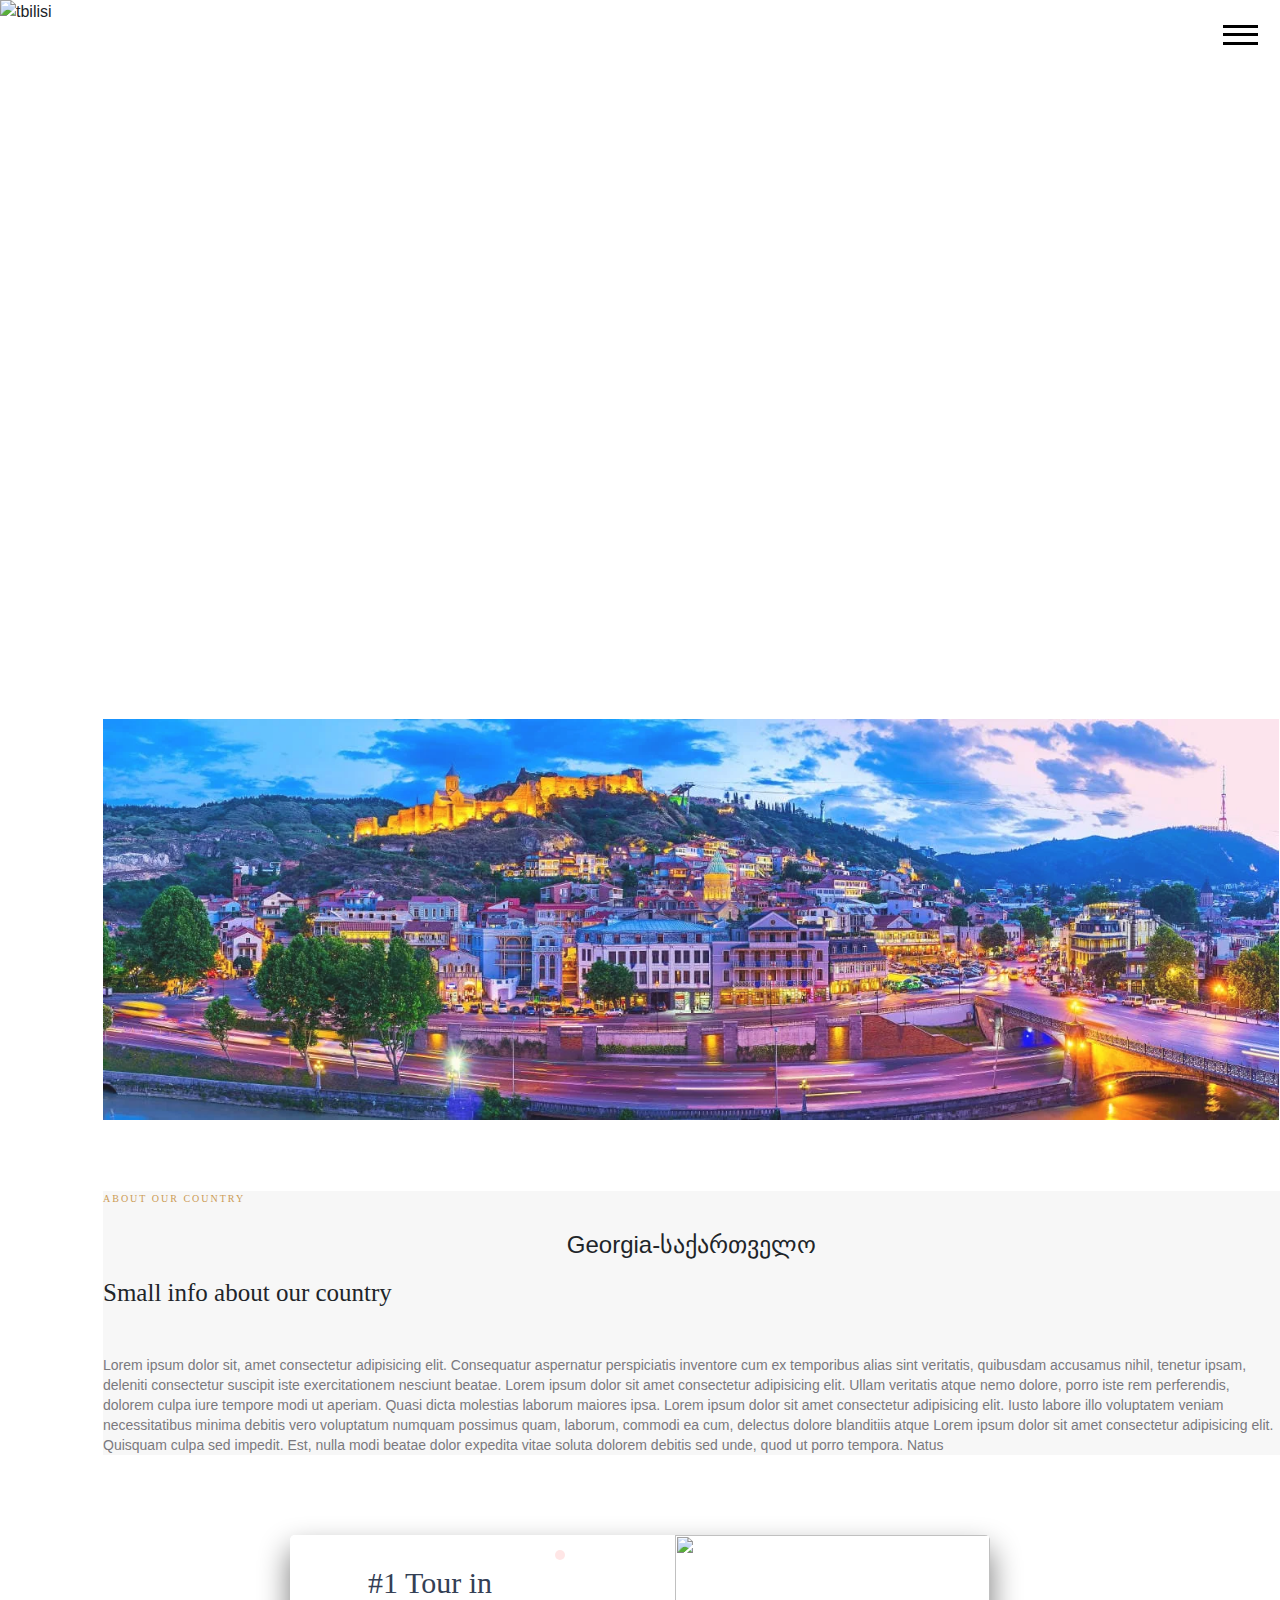
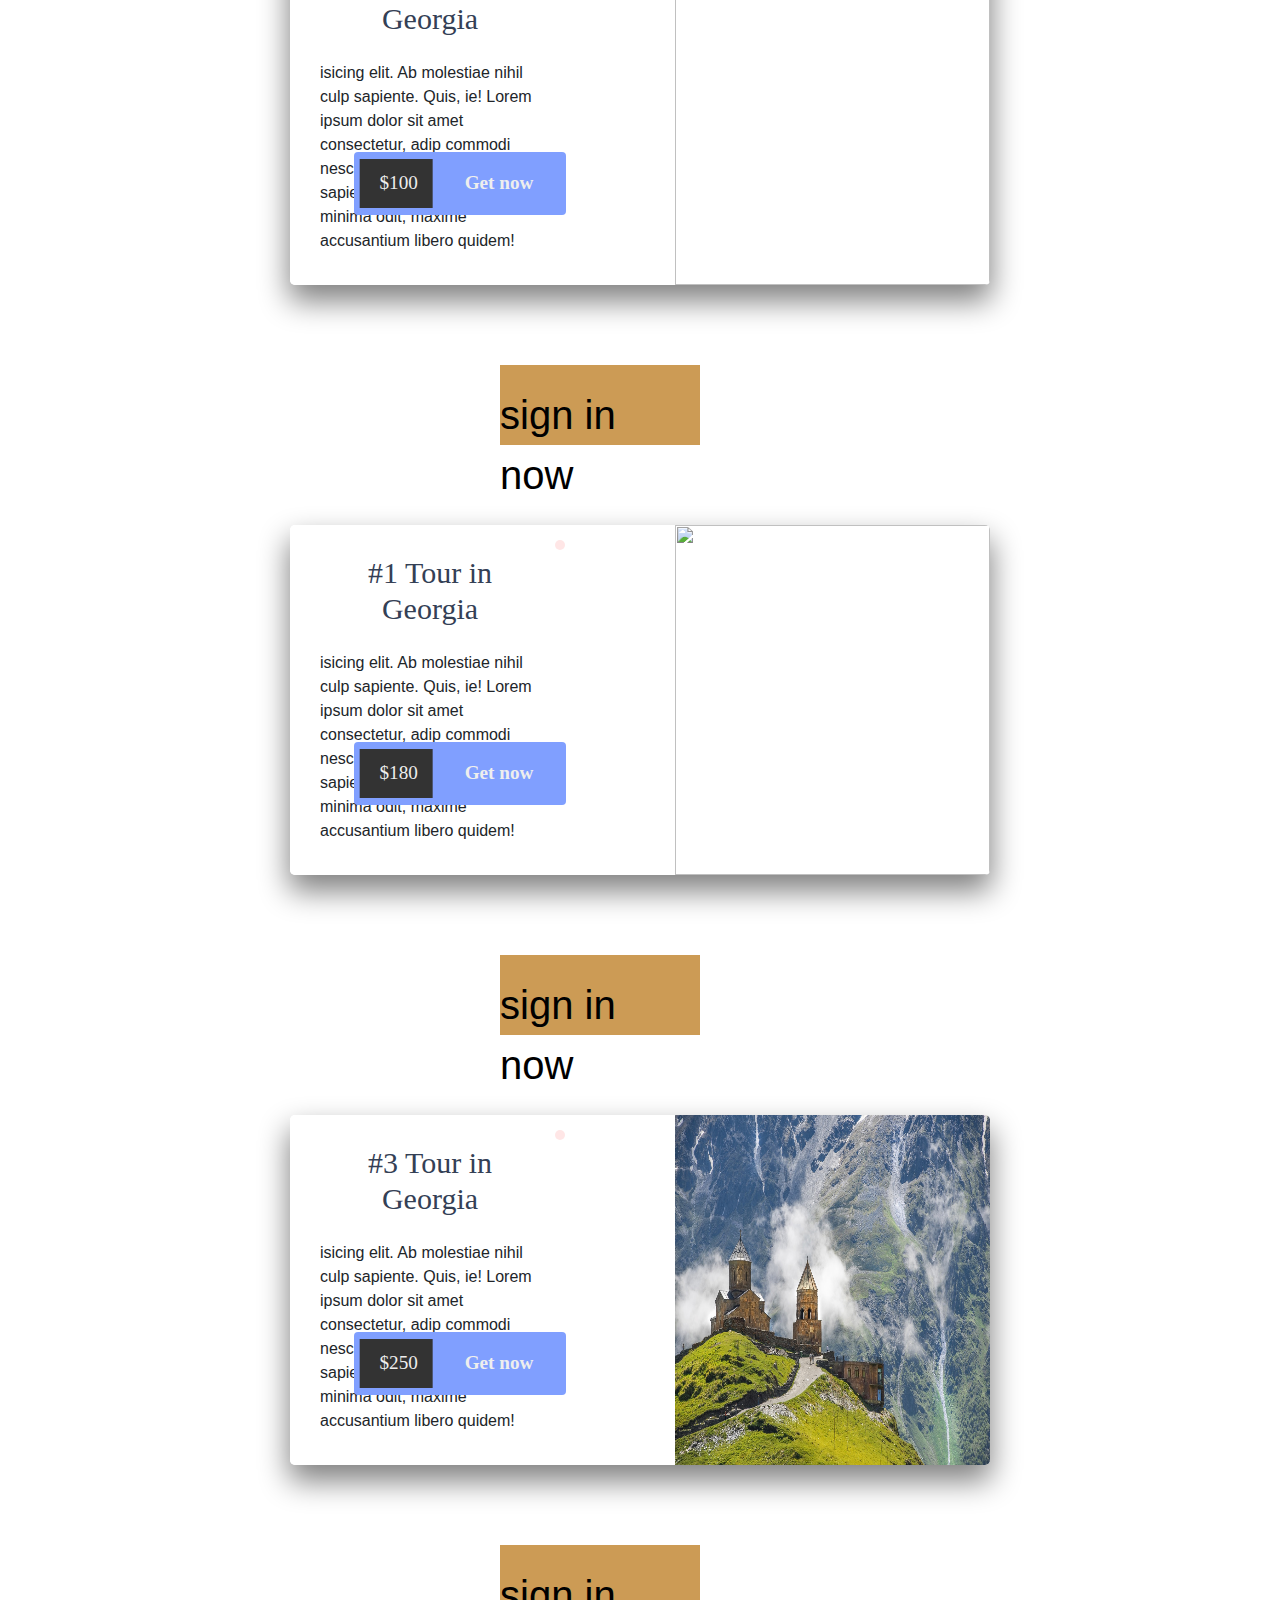
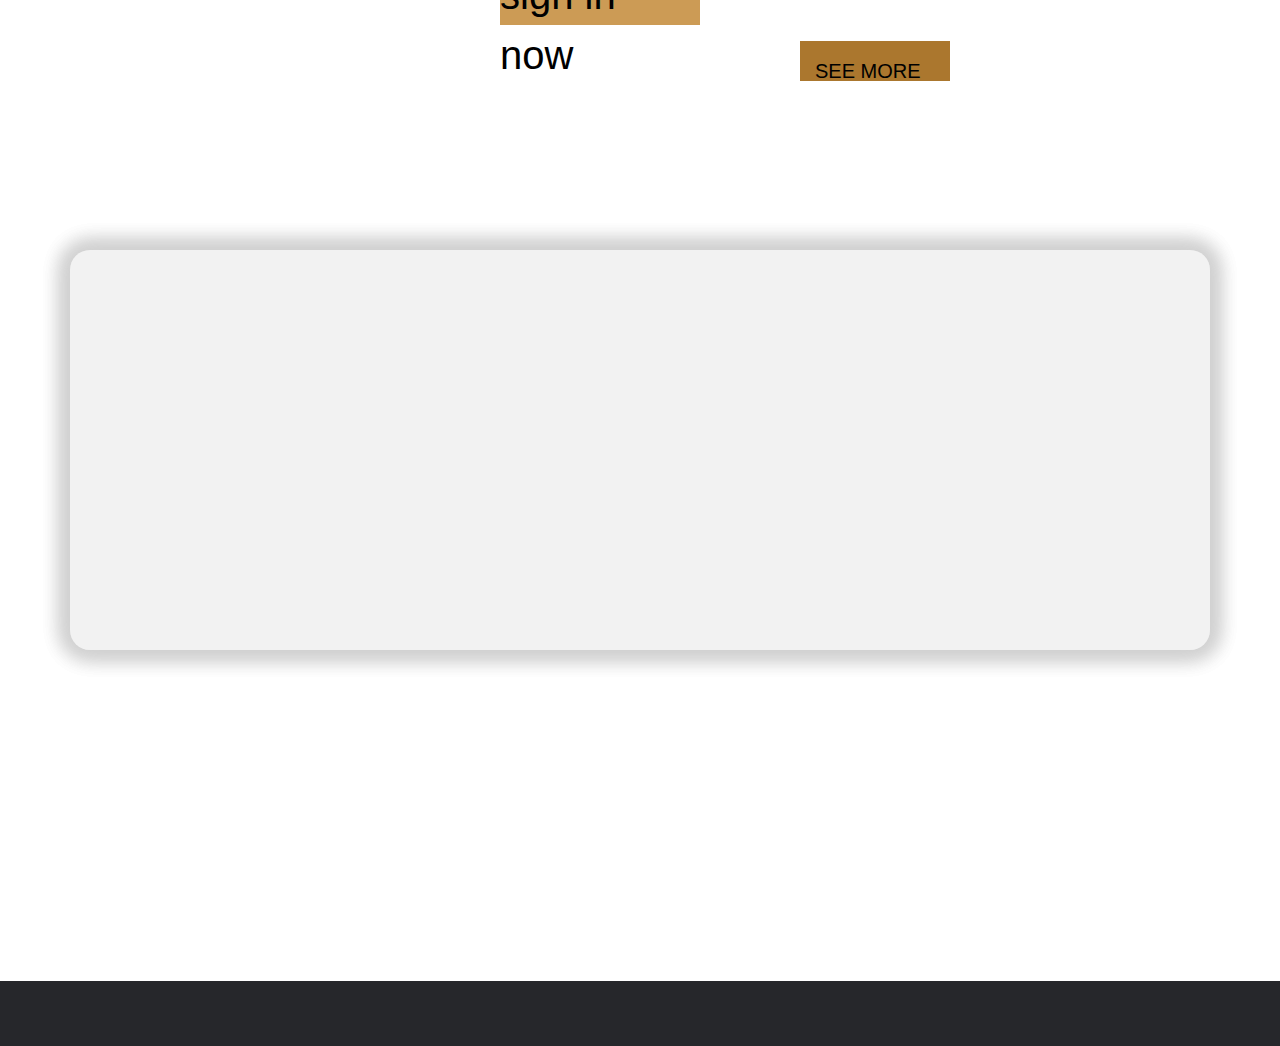
==== index.html @ 89848d33 "k" ====
<!DOCTYPE html>
<html lang="en">
<head> 
  <meta charset="UTF-8">
  <meta http-equiv="X-UA-Compatible" content="IE=edge">
  <meta name="viewport" content="width=device-width, initial-scale=1.0">
  <meta
      name="keywords"
      content=" georgia Georgia tbilisi Tbilisi Tours-in-tbilisi Tours-in-georgia"
    />
  <title>Georgia Tours</title>
   <script src="https://ajax.googleapis.com/ajax/libs/jquery/3.3.1/jquery.min.js"></script>
  <script src="css/script.js"></script> 
 
  <link rel="stylesheet" type="text/css" href="slick.css">
	<link href="https://kenwheeler.github.io/slick/slick/slick-theme.css" rel="stylesheet"/>
	
  <link rel="stylesheet" href="css/reset.css">
  <link rel="stylesheet" href="css/style.css">

  <link rel="stylesheet" href="css/responsive.css">

  <link href="//maxcdn.bootstrapcdn.com/bootstrap/4.0.0/css/bootstrap.min.css" rel="stylesheet" id="bootstrap-css">
<script src="//maxcdn.bootstrapcdn.com/bootstrap/4.0.0/js/bootstrap.min.js"></script>
<script src="//cdnjs.cloudflare.com/ajax/libs/jquery/3.2.1/jquery.min.js"></script>
</head>
<body>
  <section class="header-section">
    <header class="header">
        <img class="tbilisi-img" src="imgs/tbilisi-bg.png" alt="tbilisi">

            <div class="container1">
                <nav class="header__nav nav-bar">
                    <div class="toggle-menu">
                        <div class="line line1"></div>
                        <div class="line line2"></div>
                        <div class="line line3"></div>
                    </div>
                    <ul class="nav-list">
                        <li class="nav-list-item"><a href="" class="nav-link">Kartli</a></li>
                        <li class="nav-list-item"><a href="" class="nav-link">Kaxeti</a></li>
                        <li class="nav-list-item"><a href="" class="nav-link">Imereti</a></li>
                        <li class="nav-list-item"><a href="" class="nav-link"> Racha</a></li>
                        <li class="nav-list-item"><a href="" class="nav-link">Samegrelo</a></li>
                        <li class="nav-list-item"><a href="" class="nav-link">Borjomi</a></li>
                        <li class="nav-list-item"><a href="" class="nav-link">Adjara</a></li>
                        <li class="nav-list-item"><a href="" class="nav-link">Bakuriani</a></li>
                        <li class="nav-list-item"><a href="" class="nav-link">Sairme</a></li>
                        <li class="nav-list-item"><a href="" class="nav-link">Zedazeni</a></li>
                    </ul>
                </nav>
            </div>           
        
          </nav>
            </div>
        </div>
      </div>
    </header>
  </section>
  <div class="em"></div>
  <section>
    <div class="img"><img class="img1" src="imgs/geo2.png" alt="tbilisi2"></div>
    <div class="info-div">
      <p class="aoc">ABOUT OUR COUNTRY</p>
      <h1 class="GS">Georgia-საქართველო</h1>
      <h3 class="title-info">Small info about our country</h3>
      <p class="lorem-info">Lorem ipsum dolor sit, amet consectetur adipisicing elit. Consequatur aspernatur perspiciatis inventore cum ex temporibus alias sint veritatis, quibusdam accusamus nihil, tenetur ipsam, deleniti consectetur suscipit iste exercitationem nesciunt beatae. Lorem ipsum dolor sit amet consectetur adipisicing elit. Ullam veritatis atque nemo dolore, porro iste rem perferendis, dolorem culpa iure tempore modi ut aperiam. Quasi dicta molestias laborum maiores ipsa. Lorem ipsum dolor sit amet consectetur adipisicing elit. Iusto labore illo voluptatem veniam necessitatibus minima debitis vero voluptatum numquam possimus quam, laborum, commodi ea cum, delectus dolore blanditiis atque Lorem ipsum dolor sit amet consectetur adipisicing elit. Quisquam culpa sed impedit. Est, nulla modi beatae dolor expedita vitae soluta dolorem debitis sed unde, quod ut porro tempora. Natus</p>
    </div>
  </section>
   
    <!-- <div class="cities-div">
      <div class="city" id="img1">
        <a href="https://en.wikipedia.org/wiki/Mtskheta" target="_blank"><img class="city-img" src="imgs/mcxeta.png" alt="city-img"></a>
        <div class="lp">
          <h3 class="lorem-title">Mtskheta</h3>
          <p class="lorem-p">Lorem, ipsum dolor sit amet consectetur adipisicing elit. Dolores earum alias nemo consequatur sapiente quisquam harum! Hic eaque fuga quod ab laudantium facilis quibusdam maxime. Facere corrupti deserunt fugit qui!</p>
        </div>
      </div>
      <div class="city" id="img2">
        <a href="https://en.wikipedia.org/wiki/Kartli" target="_blank"><img class="city-img" src="imgs/kartli.png" alt="city-img"></a>
        <div class="lp">
          <h3 class="lorem-title">Kartli</h3>
          <p class="lorem-p">Lorem, ipsum dolor sit amet consectetur adipisicing elit. Dolores earum alias nemo consequatur sapiente quisquam harum! Hic eaque fuga quod ab laudantium facilis quibusdam maxime. Facere corrupti deserunt fugit qui!</p>
        </div>
      </div>
      <div class="city" id="img3">
        <a href="https://en.wikipedia.org/wiki/Gori,_Georgia" target="_blank"><img class="city-img" src="imgs/gori.png" alt="city-img"></a>
        <div class="lp">
          <h3 class="lorem-title">Gori</h3>
          <p class="lorem-p">Lorem, ipsum dolor sit amet consectetur adipisicing elit. Dolores earum alias nemo consequatur sapiente quisquam harum! Hic eaque fuga quod ab laudantium facilis quibusdam maxime. Facere corrupti deserunt fugit qui!</p>
        </div>
      </div>
      <div class="city" id="img4">
        <a href="https://en.wikipedia.org/wiki/Adjara" target="_blank"><img class="city-img" src="imgs/ajara.png" alt="city-img"></a>
        <div class="lp">
          <h3 class="lorem-title">Adjara</h3>
          <p class="lorem-p">Lorem, ipsum dolor sit amet consectetur adipisicing elit. Dolores earum alias nemo consequatur sapiente quisquam harum! Hic eaque fuga quod ab laudantium facilis quibusdam maxime. Facere corrupti deserunt fugit qui!</p>
        </div>
      </div>
      
      <a href=""><div class="view-more">
        VIEW MORE
      </div></a>
    </div>
  </section>
    -->

       


        <div id="container3">	
	
          <div class="product-details">
            
          <h1> #1 Tour in Georgia</h1>
          <span class="hint-star star">
            <i class="fa fa-star" aria-hidden="true"></i>
            <i class="fa fa-star" aria-hidden="true"></i>
            <i class="fa fa-star" aria-hidden="true"></i>
            <i class="fa fa-star" aria-hidden="true"></i>
            <i class="fa fa-star-o" aria-hidden="true"></i>
          </span>
            
              <p class="information">isicing elit. Ab molestiae nihil culp sapiente. Quis, ie! Lorem ipsum dolor sit amet consectetur, adip commodi nesciunt repudiandae, sapiente quo cupiditate minima odit, maxime accusantium libero quidem!</p>
        
            
            
        <div class="control">
          
          <button class="btn">
           <span class="price">$100</span>
           <span class="shopping-cart"><i class="fa fa-shopping-cart" aria-hidden="true"></i></span>
           <span class="buy">Get now</span>
         </button>
          
        </div>
              
        </div>
          
        <div class="product-image">
          
          <img src="imgs/ajara.png" alt="">
          
        
        <div class="info">
          <h2> Description</h2>
          <ul>
            <li><strong>Height : </strong>5 Ft </li>
            <li><strong>Shade : </strong>Olive green</li>
            <li><strong>Decoration: </strong>balls and bells</li>
            <li><strong>Material: </strong>Eco-Friendly</li>
            
          </ul>
        </div>
        </div>
        
        </div>

        <div class="sign-div">
          <a href="https://guja0.github.io/sign/">  <p class="sign"> sign in now </p></a>
        </div>
        
        
        <div id="container3">	
	
          <div class="product-details">
            
          <h1> #1 Tour in Georgia</h1>
          <span class="hint-star star">
            <i class="fa fa-star" aria-hidden="true"></i>
            <i class="fa fa-star" aria-hidden="true"></i>
            <i class="fa fa-star" aria-hidden="true"></i>
            <i class="fa fa-star" aria-hidden="true"></i>
            <i class="fa fa-star-o" aria-hidden="true"></i>
          </span>
            
              <p class="information">isicing elit. Ab molestiae nihil culp sapiente. Quis, ie! Lorem ipsum dolor sit amet consectetur, adip commodi nesciunt repudiandae, sapiente quo cupiditate minima odit, maxime accusantium libero quidem!</p>
        
            
            
        <div class="control">
          
          <button class="btn">
           <span class="price">$180</span>
           <span class="shopping-cart"><i class="fa fa-shopping-cart" aria-hidden="true"></i></span>
           <span class="buy">Get now</span>
         </button>
          
        </div>
              
        </div>
          
        <div class="product-image">
          
          <img src="imgs/ajara.png" alt="">
          
        
        <div class="info">
          <h2> Description</h2>
          <ul>
            <li><strong>Height : </strong>5 Ft </li>
            <li><strong>Shade : </strong>Olive green</li>
            <li><strong>Decoration: </strong>balls and bells</li>
            <li><strong>Material: </strong>Eco-Friendly</li>
            
          </ul>
        </div>
        </div>
        
        </div>
        <div class="sign-div">
          <a href="https://guja0.github.io/sign/"> <p class="sign"> sign in now </p></a>
         </div>


         <div id="container3">	
	
          <div class="product-details">
            
          <h1> #3 Tour in Georgia</h1>
          <span class="hint-star star">
            <i class="fa fa-star" aria-hidden="true"></i>
            <i class="fa fa-star" aria-hidden="true"></i>
            <i class="fa fa-star" aria-hidden="true"></i>
            <i class="fa fa-star" aria-hidden="true"></i>
            <i class="fa fa-star-o" aria-hidden="true"></i>
          </span>
            
              <p class="information">isicing elit. Ab molestiae nihil culp sapiente. Quis, ie! Lorem ipsum dolor sit amet consectetur, adip commodi nesciunt repudiandae, sapiente quo cupiditate minima odit, maxime accusantium libero quidem!</p>
        
            
            
        <div class="control">
          
          <button class="btn">
           <span class="price">$250</span>
           <span class="shopping-cart"><i class="fa fa-shopping-cart" aria-hidden="true"></i></span>
           <span class="buy">Get now</span>
         </button>
          
        </div>
              
        </div>
          
        <div class="product-image">
          
          <img src="imgs/geo3.png" alt="">
          
        
        <div class="info">
          <h2> Description</h2>
          <ul>
            <li><strong>Height : </strong>5 Ft </li>
            <li><strong>Shade : </strong>Olive green</li>
            <li><strong>Decoration: </strong>balls and bells</li>
            <li><strong>Material: </strong>Eco-Friendly</li>
            
          </ul>
        </div>
        </div>
        
        </div>
        <div class="sign-div">
          <a href="https://guja0.github.io/sign/"><p class="sign"> sign in now </p></a>
         </div>

         <div class="see-more">
           <p class="sm-text"> SEE MORE</p> 
         </div>


         <div class="container">
          <div class="content">
            <h1>Hidden Beauty</h1>
            <h3>Lorem ipsum dolor sit amet consectetur adipisicing elit. Soluta eveniet laborum excepturi dicta obcaecati, delectus molestiae non ullam possimus aperiam esse pariatur commodi quas repellat distinctio et corrupti alias minima. Lorem ipsum dolor sit amet consectetur, adipisicing elit. Recusandae quaerat eaque, temporibus pariatur amet incidunt rerum inventore mollitia quod nesciunt ullam veritatis exercitationem architecto sequi dolorum soluta. Vel, deserunt quos!lorem-info</h3>
          </div>
          <div class="flap"></div>
        </div>


        <footer class="site-footer">
          <div class="container">
            <div class="row">
              <div class="col-sm-12 col-md-6">
        
          <div class="container">
            <div class="row">
              <div class="col-md-8 col-sm-6 col-xs-12">
                <p class="copyright-text">Copyright &copy; 2021 Web by:
             <a href="#"> Guja Merabishvili </a>.
                </p>
              </div>
        
              <div class="col-md-4 col-sm-6 col-xs-12">
                <ul class="social-icons">
                  <li><a class="linkedin" href=""><i class="fa fa-linkedin"></i></a></li> 
                  <li><a class="github" href=""><i class="fa fa-github"></i></a></li>
        
                </ul>
              </div>
            </div>
          </div>
        </footer>


  <script src="https://ajax.googleapis.com/ajax/libs/jquery/3.3.1/jquery.min.js"></script>
  <script src="css/script.js"></script>
</body>
</html>
---- css/style.css ----
/*
* Prefixed by https://autoprefixer.github.io
* PostCSS: v7.0.29,
* Autoprefixer: v9.7.6
* Browsers: last 4 version
*/

.toggle-menu {
    color: #ffffff;
    position: fixed;
    top: 20px;
    right: 20px;
    width: 40px;
    height: 30px;
    display: flex;
    flex-direction: column;
    justify-content: space-around;
  padding: 2px 2px 2px 3px;
    cursor: pointer;
}
.line {
    width: 100%;
    height: 3px;
    background-color: #000000;
    transition: transform 0.2s ease-out;
}
.toggle .line1 {
    transform: scale(0.9) rotate(-45deg) translate(-6px, 4px);
}
.toggle .line2 {
    display: none;
}
.toggle .line3 {
    transform: scale(0.9) rotate(45deg) translate(-6px, -4px);
}

.tbilisi-img {
    width: 100%;
    height: auto; 
   position: absolute;
 
}
.nav-bar {
    z-index: 9999;
    position: absolute;
    background-color: #122;
    top: 0;
    right: 100%;
    height: 100vh;
    width: 250px;
    display: flex;
    justify-content: center;
    align-items: center;
    position: fixed;
}
.toggle {
    left: 0;
}
/* listebis gastilva */
.nav-list-item {
    text-align: center;
    padding: 10px 0;
}

.nav-link {
    color: #fff;
    font-size: 22px;
}

.geo {
    font-size: 30px;
    color: red;
}

.tbilisi-title {
    font-size: 90px;
}
.cog {
    font-size: 20px;
}

.flag {
    z-index: 90;
    max-width: 60px;
    margin-left: 100px;
} 
.menu-bar {
    position: absolute;
    z-index: 910;
    width: 100%;
    background-color: black;
    display: -webkit-box;
    display: -ms-flexbox;
    display: flex;
    position: fixed;
    /* justify-content: space-around; */
    
}
/* 
.burger {
    max-width: 50px;
    margin-left: 200px;
    margin-left: 800px;
    background-color: black;
} */
.title-div {
    width: 100px;
    display: -webkit-box;
    display: -ms-flexbox;
    display: flex;
    -ms-flex-pack: distribute;
        justify-content: space-around;
    margin-left: 0px;
    ;
}
.em{
    background-color: orange;
}

.GS {
    font-size: x-large;
    padding-bottom: 10px;
}



.title {
    font-size: 10px;
    color: #FFFFFF;
    font-family: 'Franklin Gothic Medium', 'Arial Narrow', Arial, sans-serif;
    line-height: 30px;
    padding-left: 18px;
    word-spacing: 2px;


}
.geo-title {
    margin-left: 50px;
    color: #FFFFFF;
    width: 100px;

}
.geo-title::first-line{
    font-size: 40px;
}


.img1 {
    max-width: 1176px;
    height: auto;
    margin-top: 719px;
    margin-left: 103px;
    opacity: 0.9;
}
.info-div {
    margin-left: 103px;
    margin-top: 71px;
    background-color: #F7F7F7;

}
.aoc, .id-t {
    padding-bottom: 9px;
    letter-spacing: 2px;
    color: #CC9B55;
    font-family: Poppins;
    font-size: 10px;

}

.title-info {
    font-size: 25px;
    padding-bottom: 39px;
    font-family: Poppins;
}

.lorem-info{
    font-size: 14px;
    color: #7A797E;
    line-height: 20px;
}

.cities-div {
    margin-top: 21px;
    margin-left: 101px;
    background-color: #F7F7F7;
    max-width: 1200;
    height: 150px;
    display: -webkit-box;
    display: -ms-flexbox;
    display: flex;
    -webkit-box-pack: justify;
    -ms-flex-pack: justify;
    justify-content: space-between;
    -ms-flex-wrap: wrap;
    flex-wrap: wrap;
}


.city-section {
    max-width: 1584px;
}

.city {
     background-color: #ffffff;
    max-width: 580px; 
     
  
}

.lorem-p {
    line-height: 20px;
    font-size: 15px;
    color: #b0b0b0;
}


.city-img {
    max-width: 200px;
    height: auto;
}

#img4, #img3, #img1, #img2{
    padding-top: 25px;
    padding-right: 25px;
    
}
/* 
.lorem-title {
    padding-top: 40px;
    padding-left: 40px;
    font-size: 26px;
}

.lorem-p{
    padding-left: 40px;
    padding-top: 10px;
}
 */

 .lp::first-line{
     font-size: 26px;
 }
 
.lp {
    padding-left: 40px;

}

.view-more {
    width: 200px;
    height: 50px;
    background-color: #CC9B55;
    text-align: center;
    padding-top: 20px;
    margin-top: 20px;
    color: #FFFFFF;
}


/* .view-more {
  position: relative;
  font-size: 5rem;
} */



/* 

@media (orientation: landscape) {
  body {
    grid-auto-flow: column;
  }
} */



.info-div2 {
   max-width:  300px;
    height: auto;
    margin-top: 400px;
    margin-left: 800px;
  
}

.id-p {
    font-size: 30px;
   
}

.div1{
    margin-left: 101px;
    margin-top: 200px;
    /* display: flex;
    -webkit-box-pack: justify;
    -ms-flex-pack: justify;
   
    -ms-flex-wrap: wrap;
    flex-wrap: wrap; */
}

.div-img1{
    position: relative;
    width: 500px;
    height: 150px;
   
    /* display: inline-block; */
    
    
}

.div-img2 {
    width: 500px;
    height: 150px;
    padding-left: 25px;
    
}
.div-img3 {
    padding-top: 25px;
    width: 500px;
    height: 200px;
}
.div-img4 {
    padding: 25px 25px;
    width: 600px;
    height: 200px;
}

.stars {
 height: 20px;
 width: 100px;
 padding-left: 50px;
}

.frank {
 position: absolute;
 padding-left: 200px;
 margin-bottom: 100px;
 /* background-color: black; */
}





.container  {
    margin-top: 2000px;
    position: absolute;
    left: 50%;
    top: 50%;
    transform: translate(-50%, -50%);
    height: 400px;
    width: 600px;
    background: #f2f2f2;
    overflow: hidden;
    border-radius: 20px;
    cursor: pointer;
    box-shadow: 0 0 20px 8px #d0d0d0;
  }
  
  .content {
    position: absolute;
    top: 50%;
    transform: translatey(-50%);
    text-align: justify;
    color: black;
    padding: 40px;
    font-family: 'Merriweather', serif;
  }
  
  h1 {
    font-weight: 900;
    text-align: center;
  }
  
  h3 {
    font-weight: 300;
  }
  
  .flap {
    width: 100%;
    height: 100%;
  }
  
  .flap::before {
    position: absolute;
    content: "";
    height: 100%;
    width: 50%;
    background: url("https://pbs.twimg.com/profile_images/1347260174176710658/2GfSZ1i__400x400.jpg") white;
    background-position: 100px;
    background-repeat: no-repeat;
    transition: 1s;
  }
  
  .flap::after {
    position: absolute;
    content: "";
    height: 100%;
    width: 50%;
    right: 0;
    background: url("https://pbs.twimg.com/profile_images/1347260174176710658/2GfSZ1i__400x400.jpg") white;
    background-position: -200px;
    background-repeat: no-repeat;
    transition: 1s;
  }
  
  .container:hover .flap::after {
    transform: translatex(300px);
  }
  
  .container:hover .flap::before{
    transform: translatex(-300px);
  }








#container3{
    /* padding-top: 1000px; */
	box-shadow: 0 15px 30px 1px grey;
	background: rgba(255, 255, 255, 0.90);
	text-align: center;
	border-radius: 5px;
	overflow: hidden;
	margin: 5em auto;
	height: 350px;
	width: 700px;
  
	
}



.product-details {
	position: relative;
	text-align: left;
	overflow: hidden;
	padding: 30px;
	height: 100%;
	float: left;
	width: 40%;

}

#container3 .product-details h1{
	font-family: 'Bebas Neue', cursive;
	display: inline-block;
	position: relative;
	font-size: 30px;
	color: #344055;
	margin: 0;
	
}

#container3 .product-details h1:before{
	position: absolute;
	content: '';
	right: 0%; 
	top: 0%;
	transform: translate(25px, -15px);
	font-family: 'Bree Serif', serif;
	display: inline-block;
	background: #ffe6e6;
	border-radius: 5px;
	font-size: 14px;
	padding: 5px;
	color: white;
	margin: 0;
	animation: chan-sh 6s ease infinite;

}



	


.hint-star {
	display: inline-block;
	margin-left: 0.5em;
	color: gold;
	width: 50%;
}


#container .product-details > p {
font-family: 'EB Garamond', serif;
	text-align: center;
	font-size: 18px;
	color: #7d7d7d;
	
}
.control{
	position: absolute;
	bottom: 20%;
	left: 22.8%;
	
}
.btn {

	transform: translateY(0px);
	transition: 0.3s linear;
	background:  #809fff;
	border-radius: 5px;
  position: relative;
  overflow: hidden;
	cursor: pointer;
	outline: none;
	border: none;
	color: #eee;
	padding: 0;
	margin: 0;
	
}

.btn:hover{transform: translateY(-6px);
	background: #1a66ff;}

.btn span {
	font-family: 'Farsan', cursive;
	transition: transform 0.3s;
	display: inline-block;
  padding: 10px 20px;
	font-size: 1.2em;
	margin:0;
	
}
.btn .price, .shopping-cart{
	background: #333;
	border: 0;
	margin: 0;
}

.btn .price {
	transform: translateX(-10%); padding-right: 15px;
}

.btn .shopping-cart {
	transform: translateX(-100%);
  position: absolute;
	background: #333;
	z-index: 1;
  left: 0;
  top: 0;
}

.btn .buy {z-index: 3; font-weight: bolder;}

.btn:hover .price {transform: translateX(-110%);}

.btn:hover .shopping-cart {transform: translateX(0%);}



.product-image {
	transition: all 0.3s ease-out;
	display: inline-block;
	position: relative;
	overflow: hidden;
	height: 100%;
	float: right;
	width: 45%;
	display: inline-block;
}

#container3 img {width: 100%;height: 100%;}

.info {
    background: rgba(27, 26, 26, 0.9);
    font-family: 'Bree Serif', serif;
    transition: all 0.3s ease-out;
    transform: translateX(-100%);
    position: absolute;
    line-height: 1.8;
    text-align: left;
    font-size: 105%;
    cursor: no-drop;
    color: #FFF;
    height: 100%;
    width: 100%;
    left: 0;
    top: 0;
}

.info h2 {text-align: center}
.product-image:hover .info{transform: translateX(0);}

.info ul li{transition: 0.3s ease;}
.info ul li:hover{transform: translateX(50px) scale(1.3);}

.product-image:hover img {transition: all 0.3s ease-out;}
.product-image:hover img {transform: scale(1.2, 1.2);}


/* 
.sign-div {
    background-color: #CC9B55;
    margin-right: 50%;
    width: auto;
    height: 50px;
} */

.sign {
    width: 200px;
    height: 80px;
    padding-top: 20px;
    margin-left: 500px;
    background-color: #CC9B55;
    font-size: 40px;
    font-family: 'Trebuchet MS', 'Lucida Sans Unicode', 'Lucida Grande', 'Lucida Sans', Arial, sans-serif;
}

.sign {
    color: #000;
}

.sm-text{
    color: #000;
    width: 150px;
    height: 40px;
    padding-top: 15px;
    padding-left: 15px;
    margin-left: 800px;
    margin-top: 10px;
    background-color: #ab772e;
    font-size: 20px;
}

.container{
    margin-top: 3200px;
}

.site-footer
{
    margin-top: 900px;
  background-color:#26272b;
  padding:45px 0 20px;
  font-size:15px;
  line-height:24px;
  color:#737373;
}
.site-footer hr
{
  border-top-color:#bbb;
  opacity:0.5
}
.site-footer hr.small
{
  margin:20px 0
}
.site-footer h6
{
  color:#fff;
  font-size:16px;
  text-transform:uppercase;
  margin-top:5px;
  letter-spacing:2px
}
.site-footer a
{
  color:#737373;
}
.site-footer a:hover
{
  color:#3366cc;
  text-decoration:none;
}
.footer-links
{
  padding-left:0;
  list-style:none
}
.footer-links li
{
  display:block
}
.footer-links a
{
  color:#737373
}
.footer-links a:active,.footer-links a:focus,.footer-links a:hover
{
  color:#3366cc;
  text-decoration:none;
}
.footer-links.inline li
{
  display:inline-block
}
.site-footer .social-icons
{
  text-align:right
}
.site-footer .social-icons a
{
  width:40px;
  height:40px;
  line-height:40px;
  margin-left:6px;
  margin-right:0;
  border-radius:100%;
  background-color:#33353d
}
.copyright-text
{
  margin:0
}
@media (max-width:991px)
{
  .site-footer [class^=col-]
  {
    margin-bottom:30px
  }
}
@media (max-width:767px)
{
  .site-footer
  {
    margin-top:9000px;
  }
  .site-footer .copyright-text,.site-footer .social-icons
  {
    text-align:center
  }
}
.social-icons
{
  padding-left:0;
  margin-bottom:0;
  list-style:none
}
.social-icons li
{
  display:inline-block;
  margin-bottom:4px
}
.social-icons li.title
{
  margin-right:15px;
  text-transform:uppercase;
  color:#96a2b2;
  font-weight:700;
  font-size:13px
}
.social-icons a{
  background-color:#eceeef;
  color:#818a91;
  font-size:16px;
  display:inline-block;
  line-height:44px;
  width:44px;
  height:44px;
  text-align:center;
  margin-right:8px;
  border-radius:100%;
  -webkit-transition:all .2s linear;
  -o-transition:all .2s linear;
  transition:all .2s linear
}
.social-icons a:active,.social-icons a:focus,.social-icons a:hover
{
  color:#fff;
  background-color:#29aafe
}
.social-icons.size-sm a
{
  line-height:34px;
  height:34px;
  width:34px;
  font-size:14px
}


.social-icons a.linkedin:hover
{
  background-color:#007bb6
}
.social-icons a.github:hover
{
  background-color:#000;
}
@media (max-width:767px)
{
  .social-icons li.title
  {
    display:block;
    margin-right:0;
    font-weight:600
  }
}
---- css/responsive.css ----
@media (max-width: 1049px) {
        .tbilisi-img {
            max-width: 100%;
            height: auto;
        }
}
@media (max-width: 1000px){
        .img1{
            margin-top: 600px;
            }
 }

 @media (max-width: 850px){
        .img1 {
            margin-top: 500px;
        }
    }
 

 @media(max-width: 750px){
     .img1 {
         margin-top: 450px;
     }
 }

 @media (max-width: 400px){
     .img1{
         margin-top: 250px;
     }
 }

    


@media (max-width: 1039px){
    .div-head {
        max-width: 100%;
        height: auto;
    }
}

@media (max-width: 1250px){
    .img1 {
        margin-left: 0px;
        max-width: 100%;
        height: auto;
        
    }
}

@media (max-width: 100%){
    .cities-div {
        max-width: 1000px;
        height: auto;
    }
}

@media (max-width: 1278px){
    .div1 {
        margin-top: 100px;

    }
}

@media screen and (max-width: 768px) {
    #container {
      margin: 20px auto;
      width: 95%;
    }
  }  

@media (max-width: 1278px){
    .div-img1, .div-img2, .div-img3, .div-img4 {
        width: 500px;
        height: 200px;
       
    }
}

@media (max-width: 1290px){
    .div-img3{
        height: 200px;
        padding-bottom: 17px;
    }
}

@media (max-width: 1039px){
    .div-img1, .div-img2, .div-img3 {
        width: 600px;
        
    }
}
@media (max-width: 1039px){
    .div-img2, .div-img4 {
        margin-left: 75px;
        width: 626px;
    }
}

@media (max-width: 1039px){
    .div-img1, .div-img3 {
        margin-left: 101px;
    }
}

@media (max-width: 1039px){
    .div-img3 {
        height: 250px;
    }
}


@media (max-width: 1039px){
    .div-img4 {
        width: 651px;
        height: 250px;
    }
}
@media (max-width: 1039px){
    .div-img2 {
        padding-top: 25px;
        height: 240px;
    }
}

@media (max-width: 1039px){
    .div1{
        margin-left: 0px;
    }
}


@media (max-width: 1278px){
    .info-div2 {
        margin-top: 800px;
    }
}

@media (max-width: 1275px){
    .info-div2 {
        margin-top: 800px;
    }
}

@media (max-width: 1039px){
    .info-div2 {
        padding-top: 200px;
        margin-left: 500px;
        font-size: large;
    }
}

@media (max-width: 790px){
    .info-div2 {
        padding-top: 400px;
        margin-right: 20000px;
    }
}
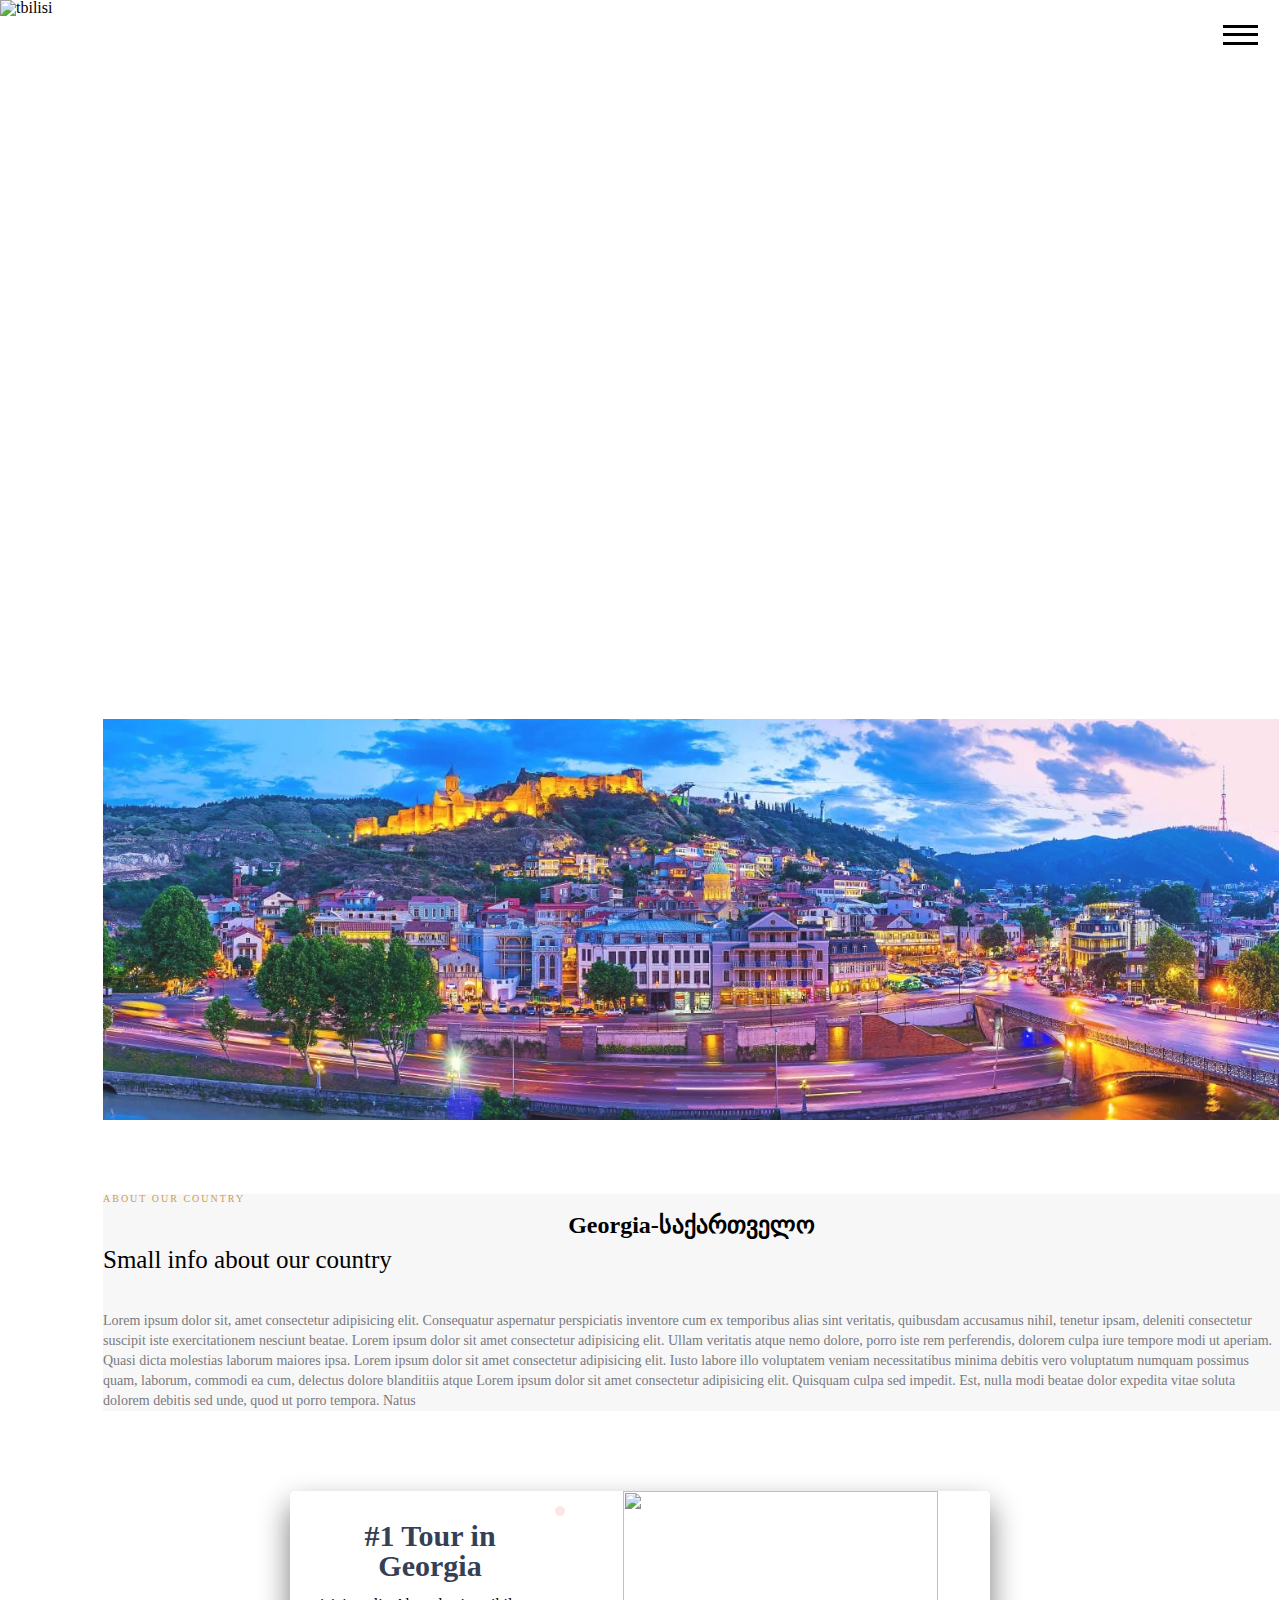
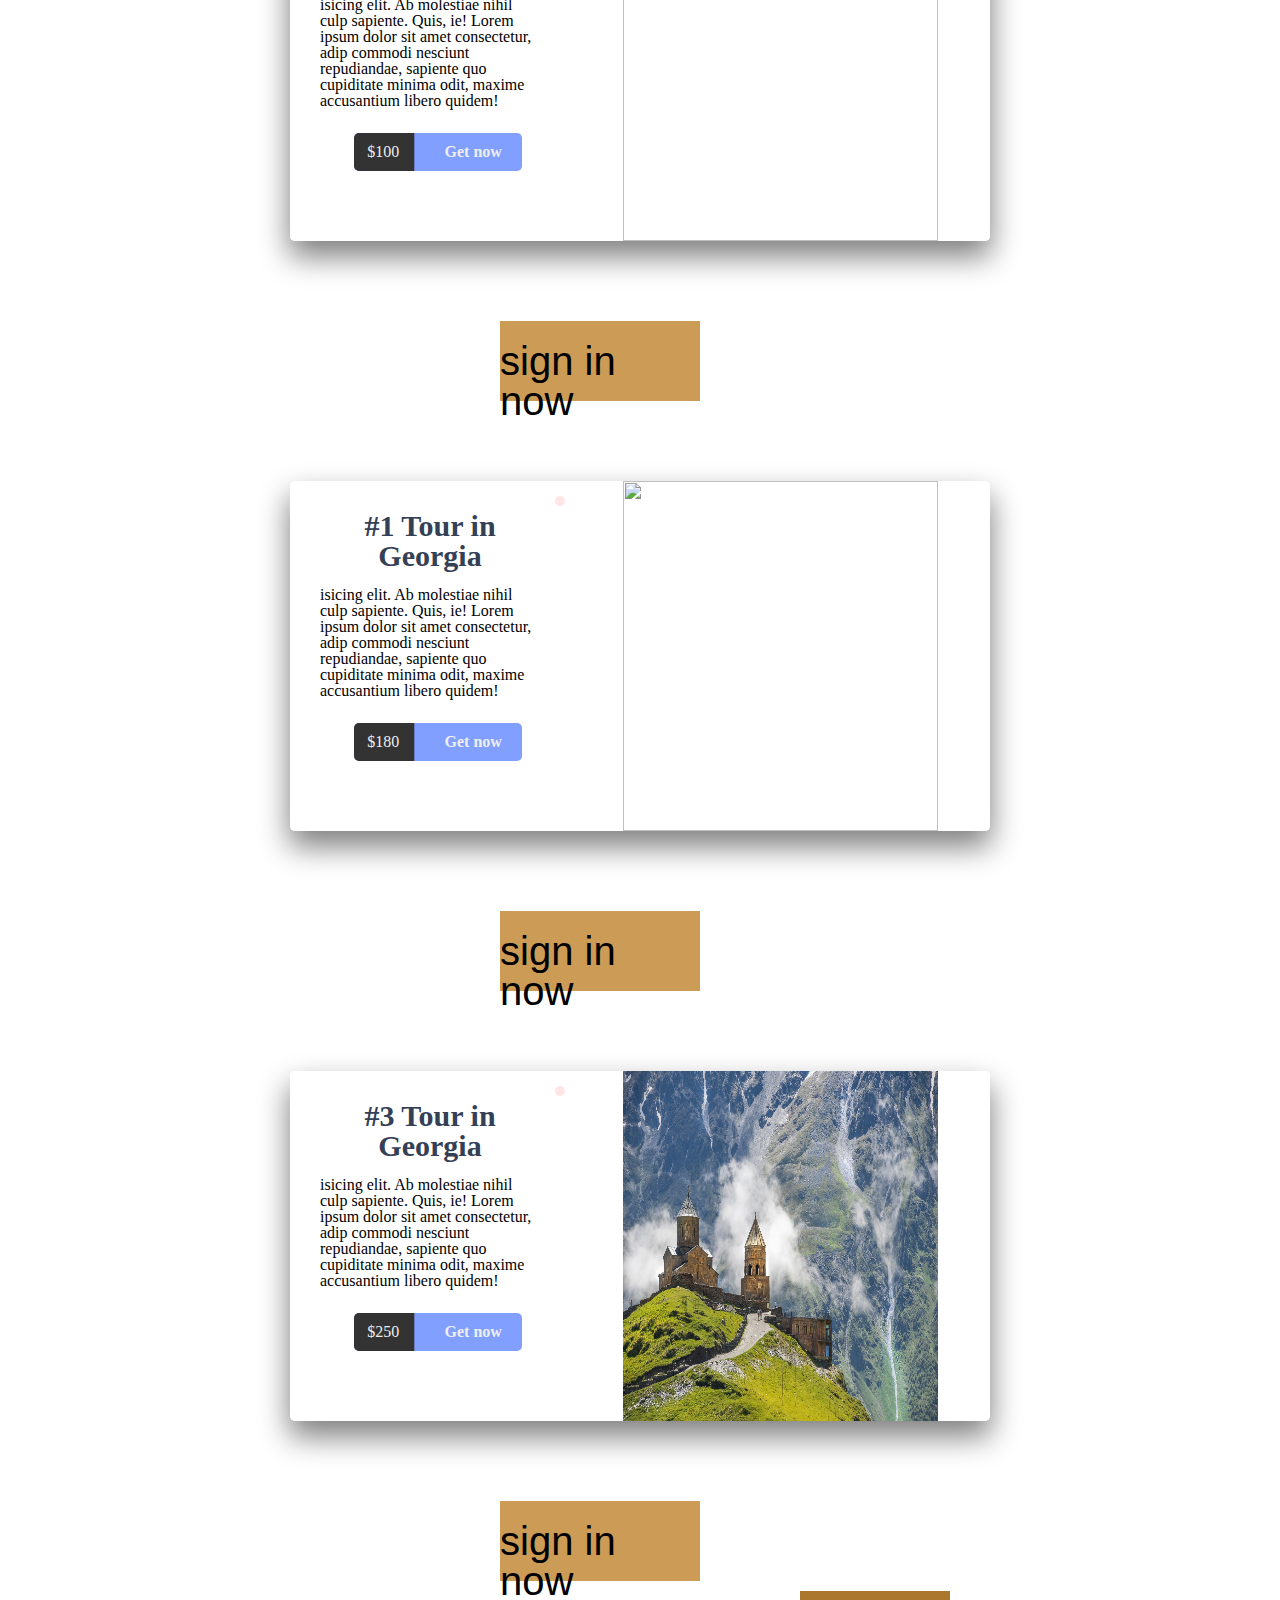
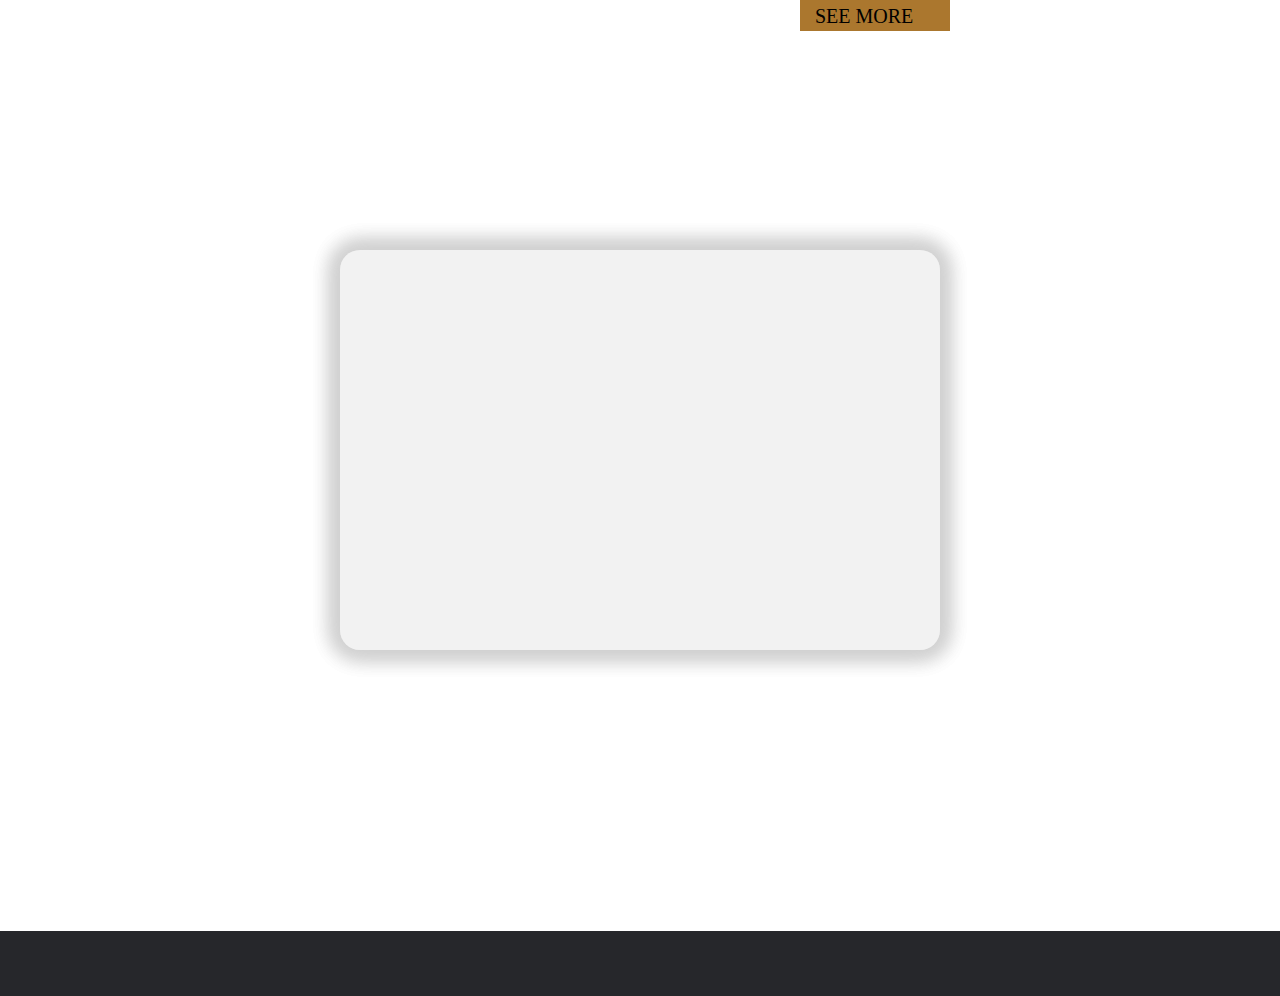
==== commit 59fe899c: "done" ====
--- a/index.html
+++ b/index.html
@@ -12,17 +12,18 @@
    <script src="https://ajax.googleapis.com/ajax/libs/jquery/3.3.1/jquery.min.js"></script>
   <script src="css/script.js"></script> 
  
-  <link rel="stylesheet" type="text/css" href="slick.css">
+  <!-- <link rel="stylesheet" type="text/css" href="slick.css">
 	<link href="https://kenwheeler.github.io/slick/slick/slick-theme.css" rel="stylesheet"/>
-	
+	 -->
   <link rel="stylesheet" href="css/reset.css">
   <link rel="stylesheet" href="css/style.css">
 
   <link rel="stylesheet" href="css/responsive.css">
 
-  <link href="//maxcdn.bootstrapcdn.com/bootstrap/4.0.0/css/bootstrap.min.css" rel="stylesheet" id="bootstrap-css">
+  <!-- <link href="//maxcdn.bootstrapcdn.com/bootstrap/4.0.0/css/bootstrap.min.css" rel="stylesheet" id="bootstrap-css">
 <script src="//maxcdn.bootstrapcdn.com/bootstrap/4.0.0/js/bootstrap.min.js"></script>
-<script src="//cdnjs.cloudflare.com/ajax/libs/jquery/3.2.1/jquery.min.js"></script>
+<script src="//cdnjs.cloudflare.com/ajax/libs/jquery/3.2.1/jquery.min.js"></script> -->
+
 </head>
 <body>
   <section class="header-section">
@@ -143,12 +144,12 @@
           
         
         <div class="info">
-          <h2> Description</h2>
+          <h2> Route Description</h2>
           <ul>
-            <li><strong>Height : </strong>5 Ft </li>
-            <li><strong>Shade : </strong>Olive green</li>
-            <li><strong>Decoration: </strong>balls and bells</li>
-            <li><strong>Material: </strong>Eco-Friendly</li>
+            <li><strong>lorem : </strong> ipsum </li>
+            <li><strong>lorem : </strong>ipsum</li>
+            <li><strong>lorem: </strong>kvaxi</li>
+            <li><strong>lorem: </strong>kvaxi</li>
             
           </ul>
         </div>
--- a/css/style.css
+++ b/css/style.css
@@ -562,7 +562,7 @@
 	position: relative;
 	overflow: hidden;
 	height: 100%;
-	float: right;
+	float: none;
 	width: 45%;
 	display: inline-block;
 }
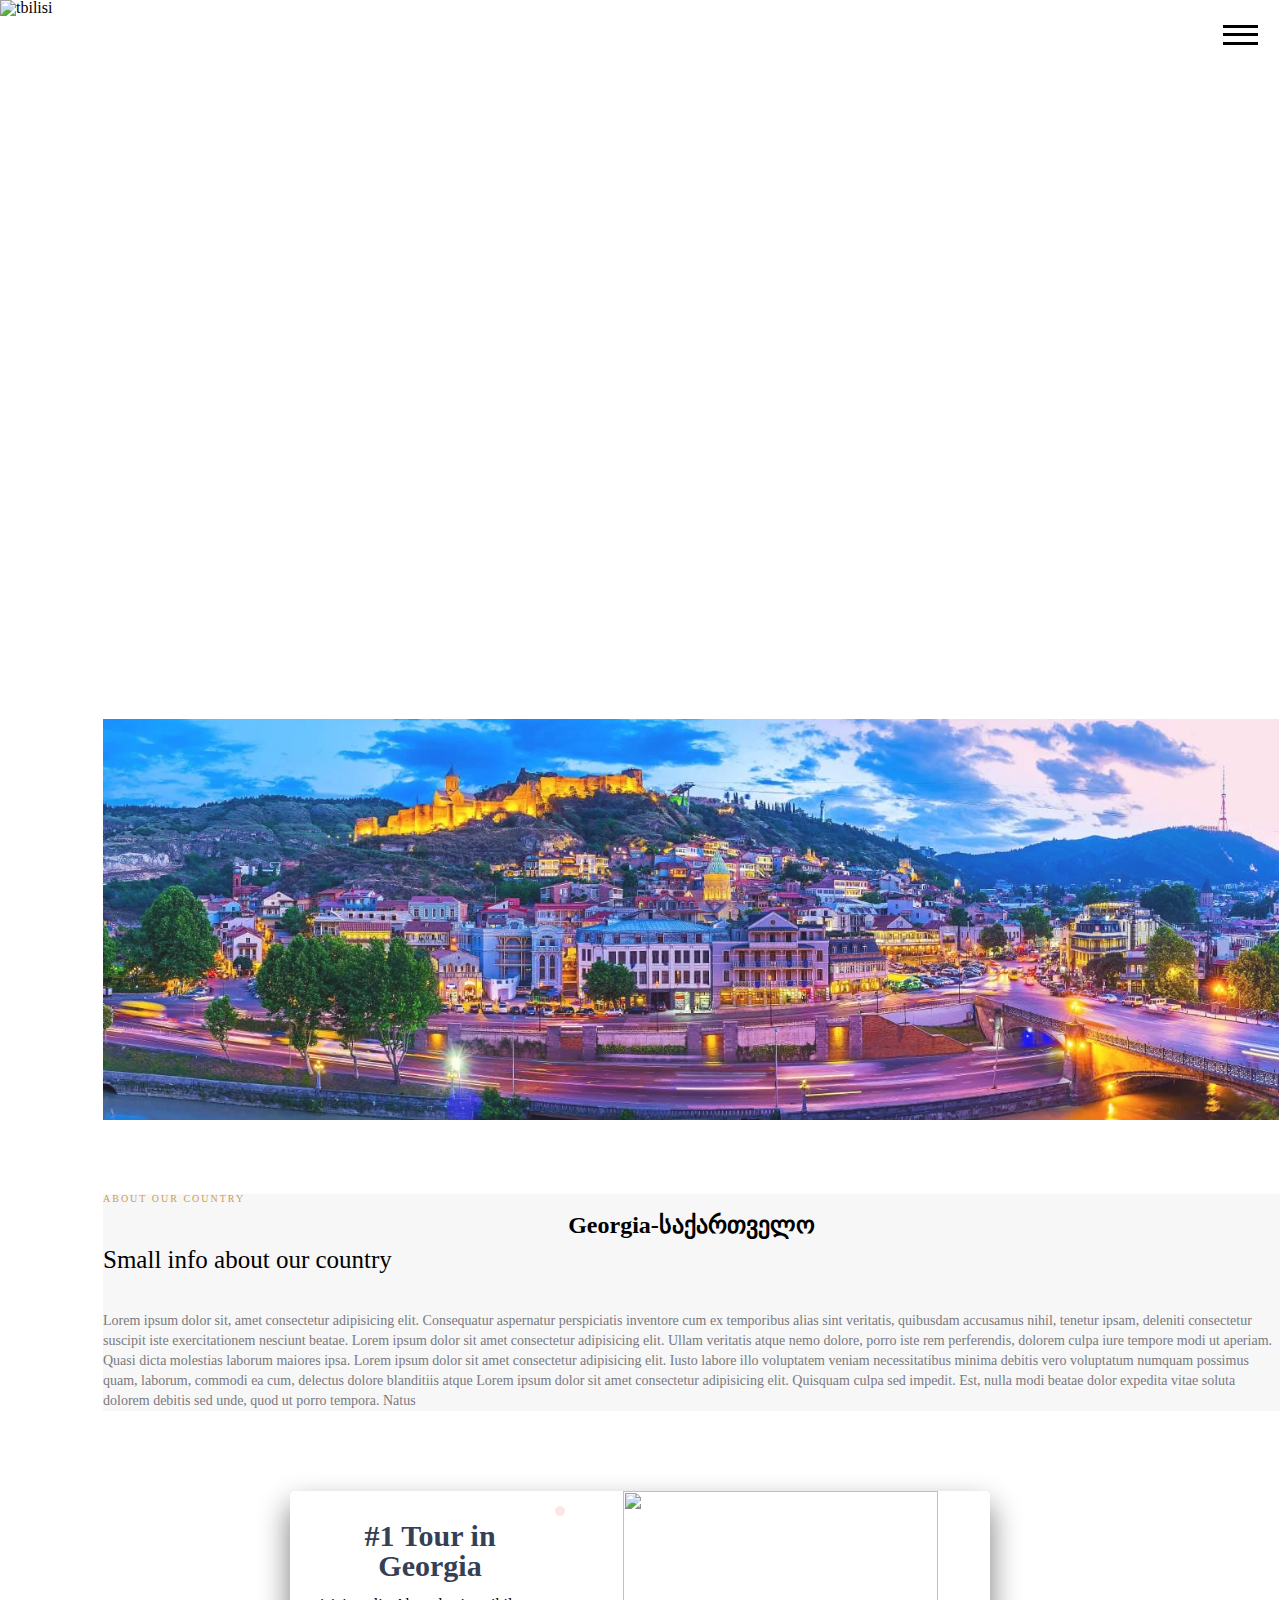
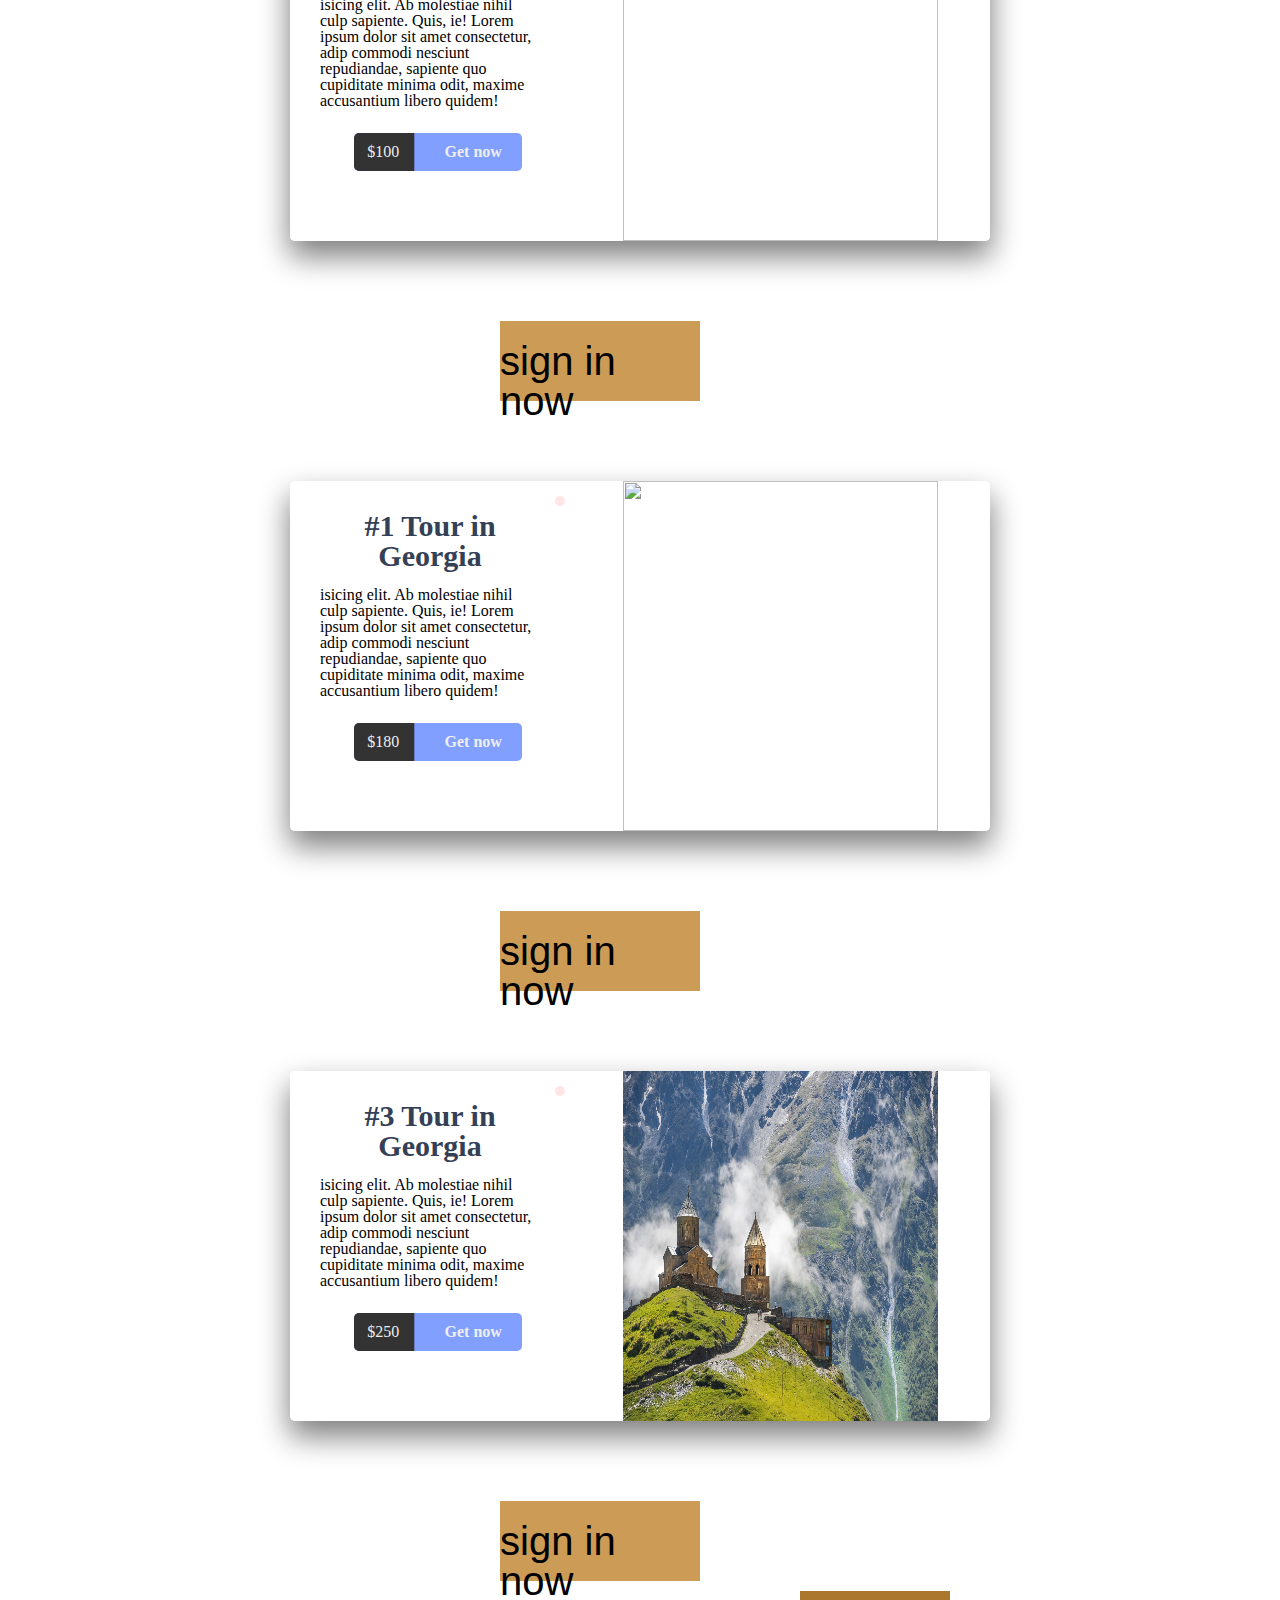
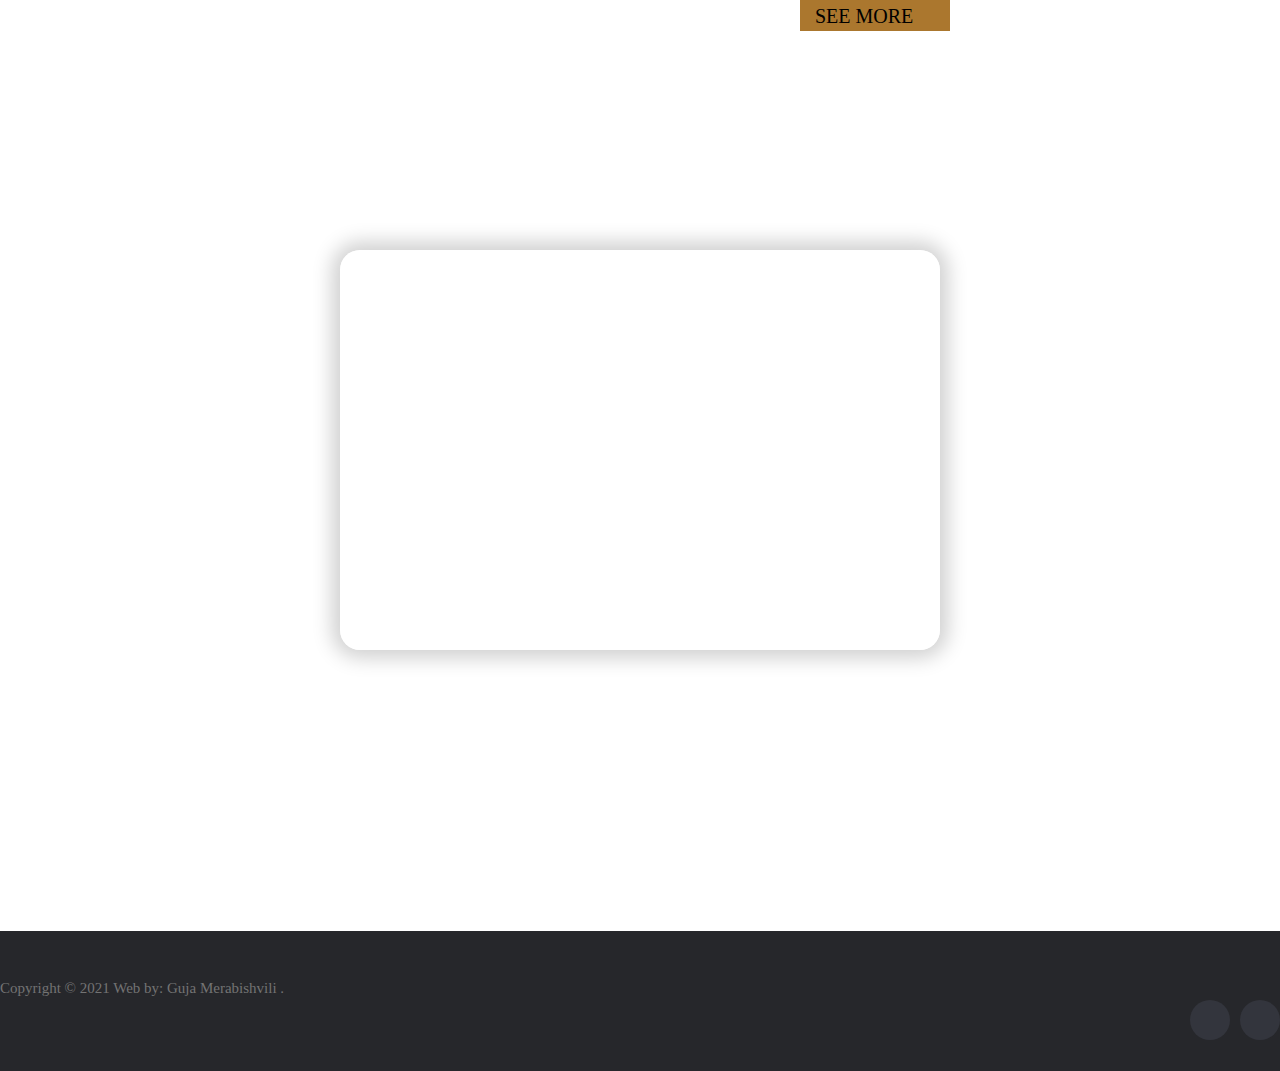
==== commit 5aa48bb0: "a" ====
--- a/index.html
+++ b/index.html
@@ -38,16 +38,15 @@
                         <div class="line line3"></div>
                     </div>
                     <ul class="nav-list">
-                        <li class="nav-list-item"><a href="" class="nav-link">Kartli</a></li>
-                        <li class="nav-list-item"><a href="" class="nav-link">Kaxeti</a></li>
-                        <li class="nav-list-item"><a href="" class="nav-link">Imereti</a></li>
-                        <li class="nav-list-item"><a href="" class="nav-link"> Racha</a></li>
-                        <li class="nav-list-item"><a href="" class="nav-link">Samegrelo</a></li>
-                        <li class="nav-list-item"><a href="" class="nav-link">Borjomi</a></li>
-                        <li class="nav-list-item"><a href="" class="nav-link">Adjara</a></li>
-                        <li class="nav-list-item"><a href="" class="nav-link">Bakuriani</a></li>
-                        <li class="nav-list-item"><a href="" class="nav-link">Sairme</a></li>
-                        <li class="nav-list-item"><a href="" class="nav-link">Zedazeni</a></li>
+                        <li class="nav-list-item"><a href="https://en.wikipedia.org/wiki/Kartli" class="nav-link" target="_blank">Kartli</a></li>
+                        <li class="nav-list-item"><a href="https://en.wikipedia.org/wiki/Kakheti" class="nav-link" target="_blank">Kaxeti</a></li>
+                        <li class="nav-list-item"><a href="https://en.wikipedia.org/wiki/Imereti" class="nav-link" target="_blank">Imereti</a></li>
+                        <li class="nav-list-item"><a href="https://en.wikipedia.org/wiki/Racha" class="nav-link" target="_blank"> Racha</a></li>
+                        <li class="nav-list-item"><a href="https://en.wikipedia.org/wiki/Samegrelo" class="nav-link" target="_blank">Samegrelo</a></li>
+                        <li class="nav-list-item"><a href="https://en.wikipedia.org/wiki/Borjomi" class="nav-link" target="_blank">Borjomi</a></li>
+                        <li class="nav-list-item"><a href="https://en.wikipedia.org/wiki/Adjara" class="nav-link" target="_blank">Adjara</a></li>
+                        <li class="nav-list-item"><a href="https://en.wikipedia.org/wiki/Bakuriani" class="nav-link" target="_blank">Bakuriani</a></li>
+                        <li class="nav-list-item"><a href="https://en.wikipedia.org/wiki/Sairme" class="nav-link" target="_blank">Sairme</a></li>
                     </ul>
                 </nav>
             </div>           
@@ -270,8 +269,8 @@
          </div>
 
 
-         <div class="container">
-          <div class="content">
+         <div class="container-b">
+          <div class="content-b">
             <h1>Hidden Beauty</h1>
             <h3>Lorem ipsum dolor sit amet consectetur adipisicing elit. Soluta eveniet laborum excepturi dicta obcaecati, delectus molestiae non ullam possimus aperiam esse pariatur commodi quas repellat distinctio et corrupti alias minima. Lorem ipsum dolor sit amet consectetur, adipisicing elit. Recusandae quaerat eaque, temporibus pariatur amet incidunt rerum inventore mollitia quod nesciunt ullam veritatis exercitationem architecto sequi dolorum soluta. Vel, deserunt quos!lorem-info</h3>
           </div>
@@ -284,7 +283,7 @@
             <div class="row">
               <div class="col-sm-12 col-md-6">
         
-          <div class="container">
+          <div class="container-foot">
             <div class="row">
               <div class="col-md-8 col-sm-6 col-xs-12">
                 <p class="copyright-text">Copyright &copy; 2021 Web by:
--- a/css/style.css
+++ b/css/style.css
@@ -342,8 +342,8 @@
 
 
 
-.container  {
-    margin-top: 2000px;
+.container-b  {
+    margin-top: 3200px;
     position: absolute;
     left: 50%;
     top: 50%;
@@ -357,7 +357,7 @@
     box-shadow: 0 0 20px 8px #d0d0d0;
   }
   
-  .content {
+  .content-b {
     position: absolute;
     top: 50%;
     transform: translatey(-50%);
@@ -404,11 +404,11 @@
     transition: 1s;
   }
   
-  .container:hover .flap::after {
+  .container-b:hover .flap::after {
     transform: translatex(300px);
   }
   
-  .container:hover .flap::before{
+  .container-b:hover .flap::before{
     transform: translatex(-300px);
   }
 
@@ -630,7 +630,7 @@
     font-size: 20px;
 }
 
-.container{
+.container-footer{
     margin-top: 3200px;
 }
 
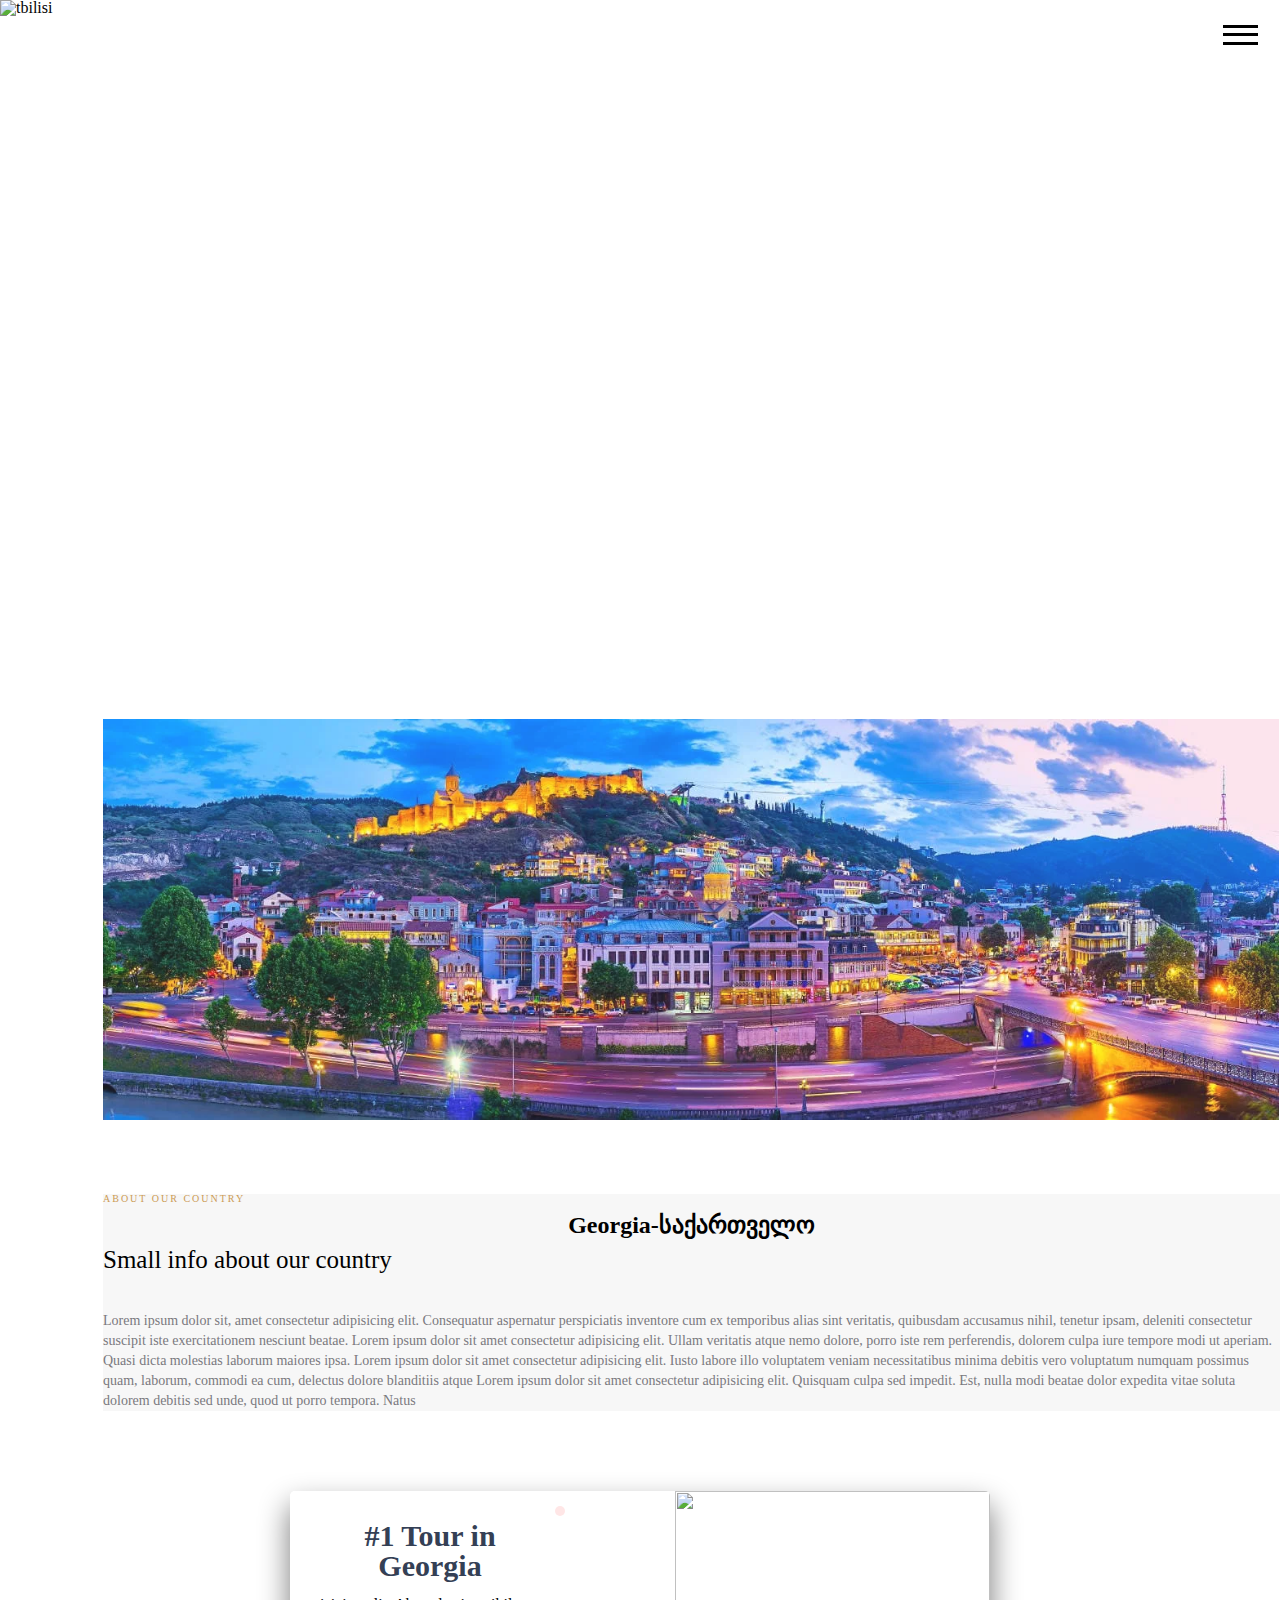
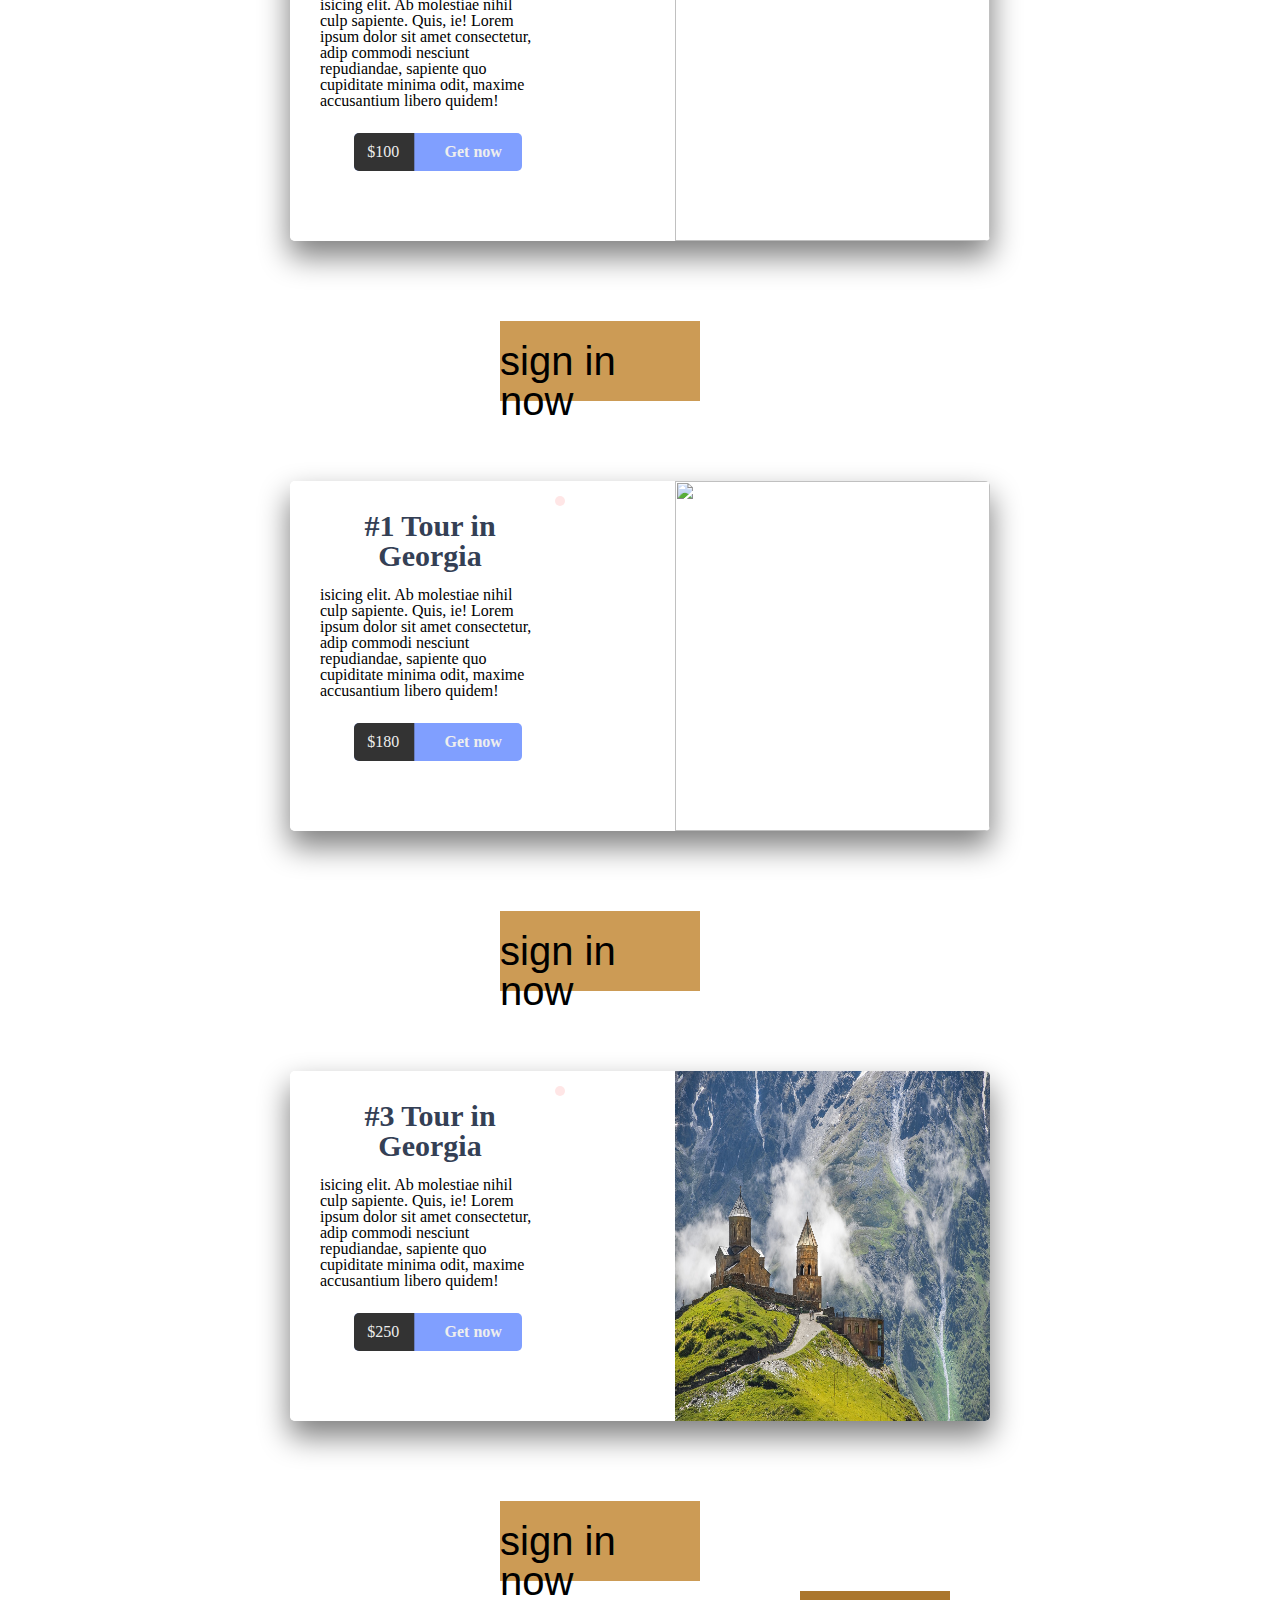
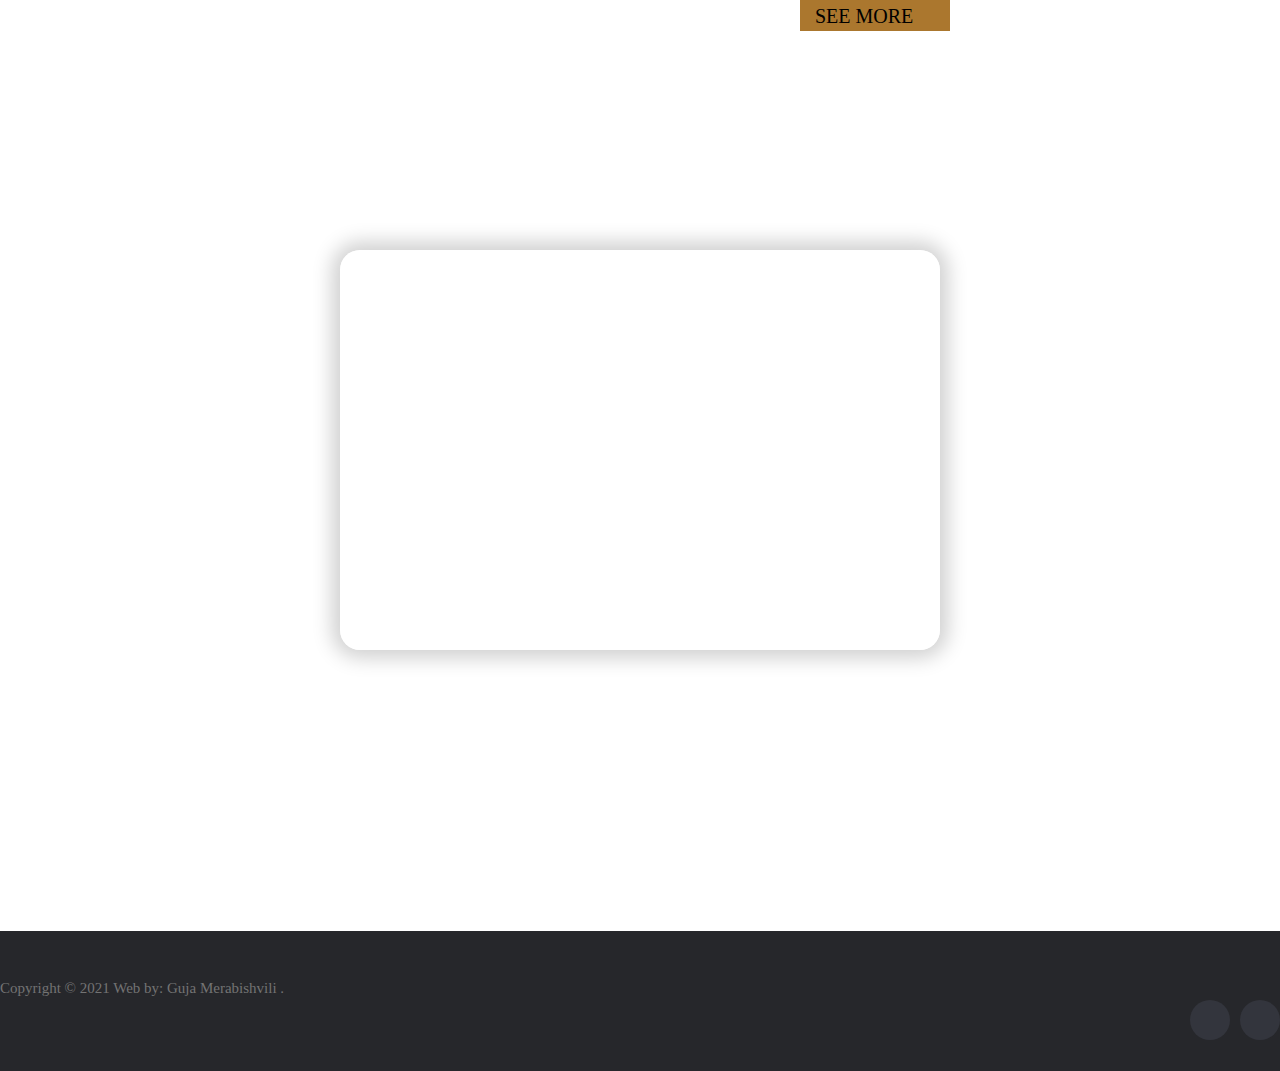
==== commit c36fd942: "Done (mgoni)" ====
--- a/index.html
+++ b/index.html
@@ -139,16 +139,16 @@
           
         <div class="product-image">
           
-          <img src="imgs/ajara.png" alt="">
+          <img class="ajara-img" src="imgs/ajara.png" alt="">
           
         
         <div class="info">
           <h2> Route Description</h2>
           <ul>
-            <li><strong>lorem : </strong> ipsum </li>
-            <li><strong>lorem : </strong>ipsum</li>
-            <li><strong>lorem: </strong>kvaxi</li>
-            <li><strong>lorem: </strong>kvaxi</li>
+            <li><strong> Car : </strong> Standart </li>
+            <li><strong> Food : </strong>X3</li>
+            <li><strong> Time: </strong> 1 Day</li>
+            <li><strong> Guide: </strong> Vano Makharadze</li>
             
           </ul>
         </div>
@@ -198,10 +198,10 @@
         <div class="info">
           <h2> Description</h2>
           <ul>
-            <li><strong>Height : </strong>5 Ft </li>
-            <li><strong>Shade : </strong>Olive green</li>
-            <li><strong>Decoration: </strong>balls and bells</li>
-            <li><strong>Material: </strong>Eco-Friendly</li>
+            <li><strong> Car : </strong> Standart</li>
+            <li><strong> Food : </strong>X4</li>
+            <li><strong> Time: </strong> 1 Day</li>
+            <li><strong> Guide: </strong>Irakli Manjavidze</li>
             
           </ul>
         </div>
@@ -250,10 +250,10 @@
         <div class="info">
           <h2> Description</h2>
           <ul>
-            <li><strong>Height : </strong>5 Ft </li>
-            <li><strong>Shade : </strong>Olive green</li>
-            <li><strong>Decoration: </strong>balls and bells</li>
-            <li><strong>Material: </strong>Eco-Friendly</li>
+            <li><strong> Car : </strong> VIP</li>
+            <li><strong> Food : </strong>X4</li>
+            <li><strong> Time: </strong> 2 Days</li>
+            <li><strong> Guide: </strong>Mariam Cholokava</li>
             
           </ul>
         </div>
@@ -264,9 +264,10 @@
           <a href="https://guja0.github.io/sign/"><p class="sign"> sign in now </p></a>
          </div>
 
-         <div class="see-more">
-           <p class="sm-text"> SEE MORE</p> 
-         </div>
+          
+            <p class="sm-text"> SEE MORE</p> 
+        
+         
 
 
          <div class="container-b">
@@ -279,11 +280,11 @@
 
 
         <footer class="site-footer">
-          <div class="container">
+          <div class="container-footer">
             <div class="row">
               <div class="col-sm-12 col-md-6">
         
-          <div class="container-foot">
+          <div class="container-footer">
             <div class="row">
               <div class="col-md-8 col-sm-6 col-xs-12">
                 <p class="copyright-text">Copyright &copy; 2021 Web by:
--- a/css/style.css
+++ b/css/style.css
@@ -179,165 +179,6 @@
     line-height: 20px;
 }
 
-.cities-div {
-    margin-top: 21px;
-    margin-left: 101px;
-    background-color: #F7F7F7;
-    max-width: 1200;
-    height: 150px;
-    display: -webkit-box;
-    display: -ms-flexbox;
-    display: flex;
-    -webkit-box-pack: justify;
-    -ms-flex-pack: justify;
-    justify-content: space-between;
-    -ms-flex-wrap: wrap;
-    flex-wrap: wrap;
-}
-
-
-.city-section {
-    max-width: 1584px;
-}
-
-.city {
-     background-color: #ffffff;
-    max-width: 580px; 
-     
-  
-}
-
-.lorem-p {
-    line-height: 20px;
-    font-size: 15px;
-    color: #b0b0b0;
-}
-
-
-.city-img {
-    max-width: 200px;
-    height: auto;
-}
-
-#img4, #img3, #img1, #img2{
-    padding-top: 25px;
-    padding-right: 25px;
-    
-}
-/* 
-.lorem-title {
-    padding-top: 40px;
-    padding-left: 40px;
-    font-size: 26px;
-}
-
-.lorem-p{
-    padding-left: 40px;
-    padding-top: 10px;
-}
- */
-
- .lp::first-line{
-     font-size: 26px;
- }
- 
-.lp {
-    padding-left: 40px;
-
-}
-
-.view-more {
-    width: 200px;
-    height: 50px;
-    background-color: #CC9B55;
-    text-align: center;
-    padding-top: 20px;
-    margin-top: 20px;
-    color: #FFFFFF;
-}
-
-
-/* .view-more {
-  position: relative;
-  font-size: 5rem;
-} */
-
-
-
-/* 
-
-@media (orientation: landscape) {
-  body {
-    grid-auto-flow: column;
-  }
-} */
-
-
-
-.info-div2 {
-   max-width:  300px;
-    height: auto;
-    margin-top: 400px;
-    margin-left: 800px;
-  
-}
-
-.id-p {
-    font-size: 30px;
-   
-}
-
-.div1{
-    margin-left: 101px;
-    margin-top: 200px;
-    /* display: flex;
-    -webkit-box-pack: justify;
-    -ms-flex-pack: justify;
-   
-    -ms-flex-wrap: wrap;
-    flex-wrap: wrap; */
-}
-
-.div-img1{
-    position: relative;
-    width: 500px;
-    height: 150px;
-   
-    /* display: inline-block; */
-    
-    
-}
-
-.div-img2 {
-    width: 500px;
-    height: 150px;
-    padding-left: 25px;
-    
-}
-.div-img3 {
-    padding-top: 25px;
-    width: 500px;
-    height: 200px;
-}
-.div-img4 {
-    padding: 25px 25px;
-    width: 600px;
-    height: 200px;
-}
-
-.stars {
- height: 20px;
- width: 100px;
- padding-left: 50px;
-}
-
-.frank {
- position: absolute;
- padding-left: 200px;
- margin-bottom: 100px;
- /* background-color: black; */
-}
-
 
 
 
@@ -629,10 +470,10 @@
     background-color: #ab772e;
     font-size: 20px;
 }
-
+/* 
 .container-footer{
-    margin-top: 3200px;
-}
+    /* margin-top: 3200px; 
+} */
 
 .site-footer
 {
@@ -774,6 +615,18 @@
   font-size:14px
 }
 
+.ajara-img{
+    background-position: center;
+}
+
+.product-image{ 
+    float: right;
+
+}
+
+.sm-text{
+    position: relative;
+}
 
 .social-icons a.linkedin:hover
 {
--- a/css/responsive.css
+++ b/css/responsive.css
@@ -155,4 +155,80 @@
         padding-top: 400px;
         margin-right: 20000px;
     }
+}
+
+
+@media (max-width: 700px){
+    #container3{
+        width: 600px;
+      
+    }
+}
+@media (max-width: 600px){
+    #container3{
+        width: 500px;
+      
+    }
+}
+@media (max-width: 950px){
+    .sm-text{
+        margin-left: 450px;
+    }
+}
+
+@media (max-width: 800px){
+    .sm-text{
+        margin-left: 350px;
+    }
+}
+
+@media (max-width: 600px){
+    .sm-text{
+        margin-left: 200px;
+    }
+}
+
+@media (max-width: 950px){
+    .sign-div {
+        margin-left: -70px;
+    }
+}
+
+@media (max-width: 800px){
+    .sign-div{
+        margin-left: -180px;
+    }
+}
+
+@media (max-width: 600px){
+    .sign-div{
+        margin-left: -330px;
+    }
+}
+
+@media(max-width: 700px){
+    .information{
+        font-size: 15px;
+    }
+}
+
+@media (max-width: 600px){
+    .information{
+        font-size: 13px;
+    }
+}
+@media(max-width: 600px){
+    .control{
+        max-width: 200px;
+        height: 50px;
+    }
+}
+
+
+/* 768 footer */
+
+@media (max-width: 768px){
+    .site-footer{
+        margin-top: 1000px;
+    }
 }